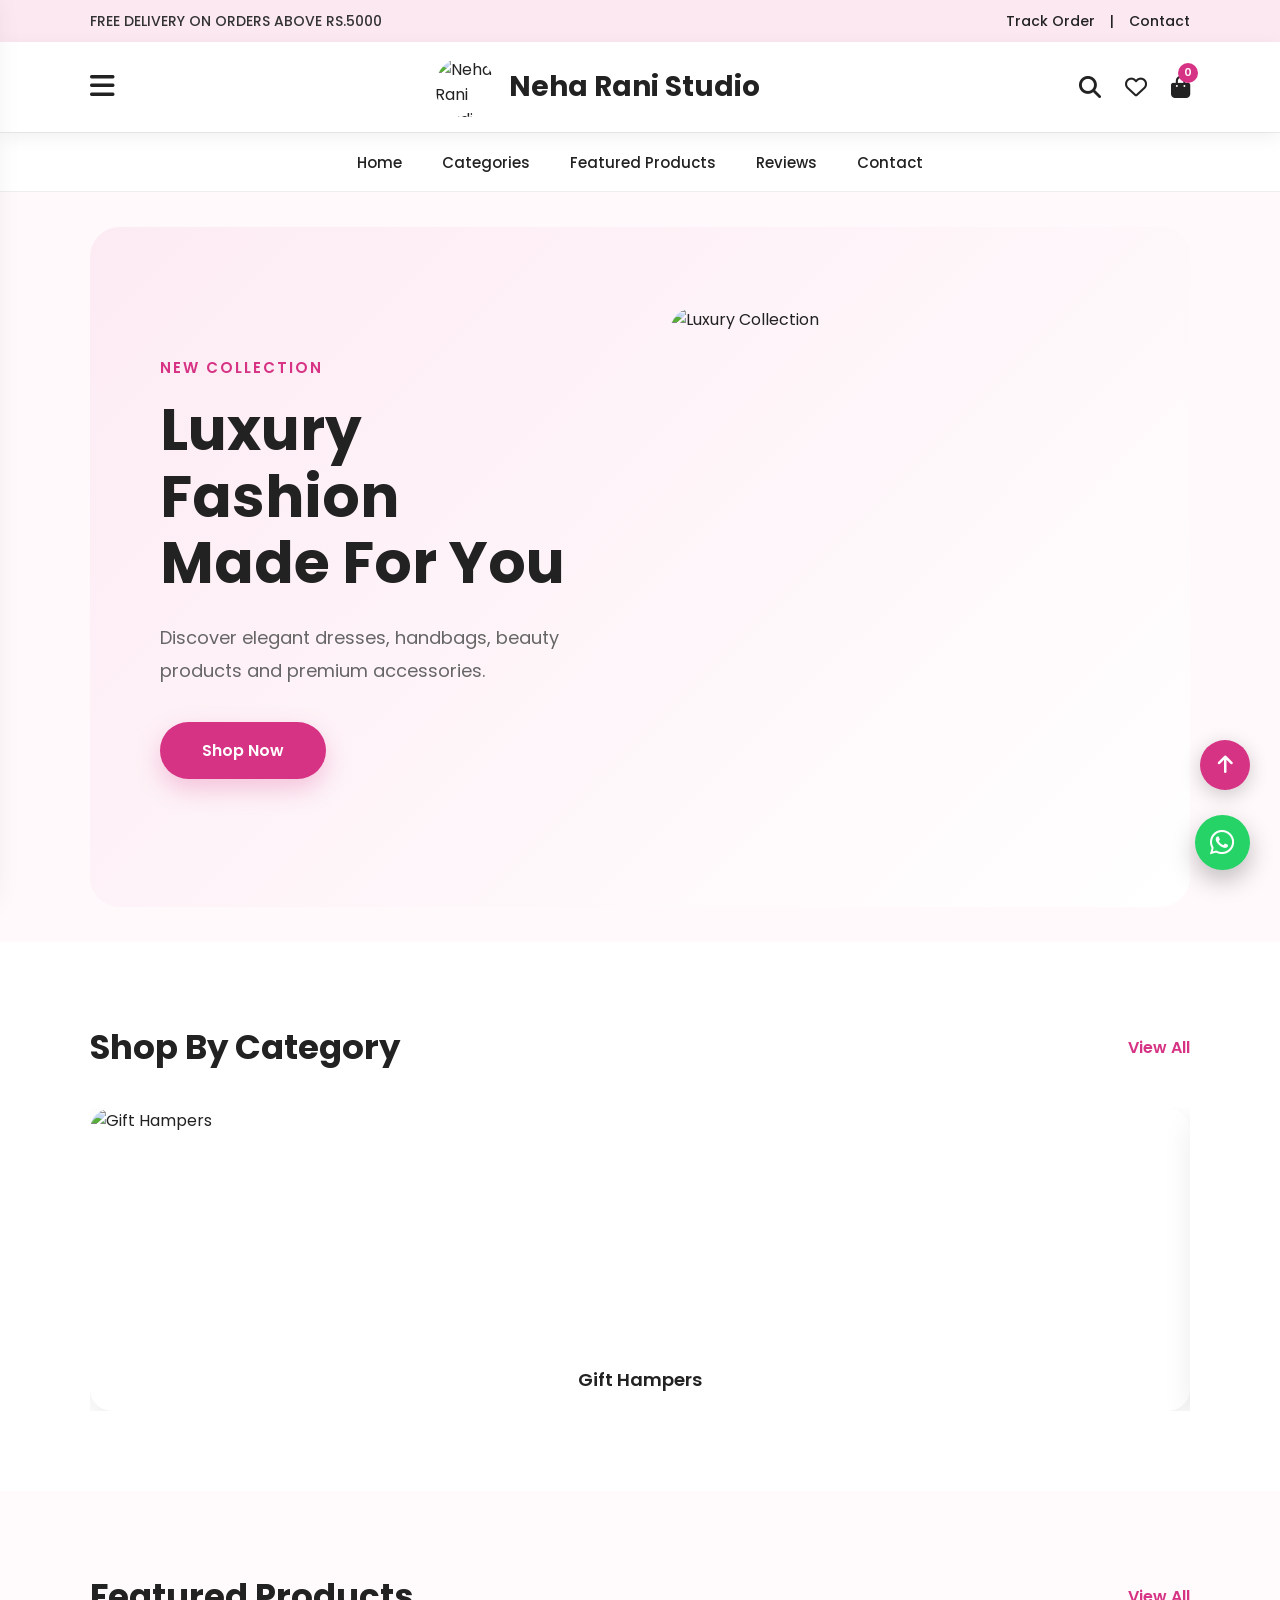
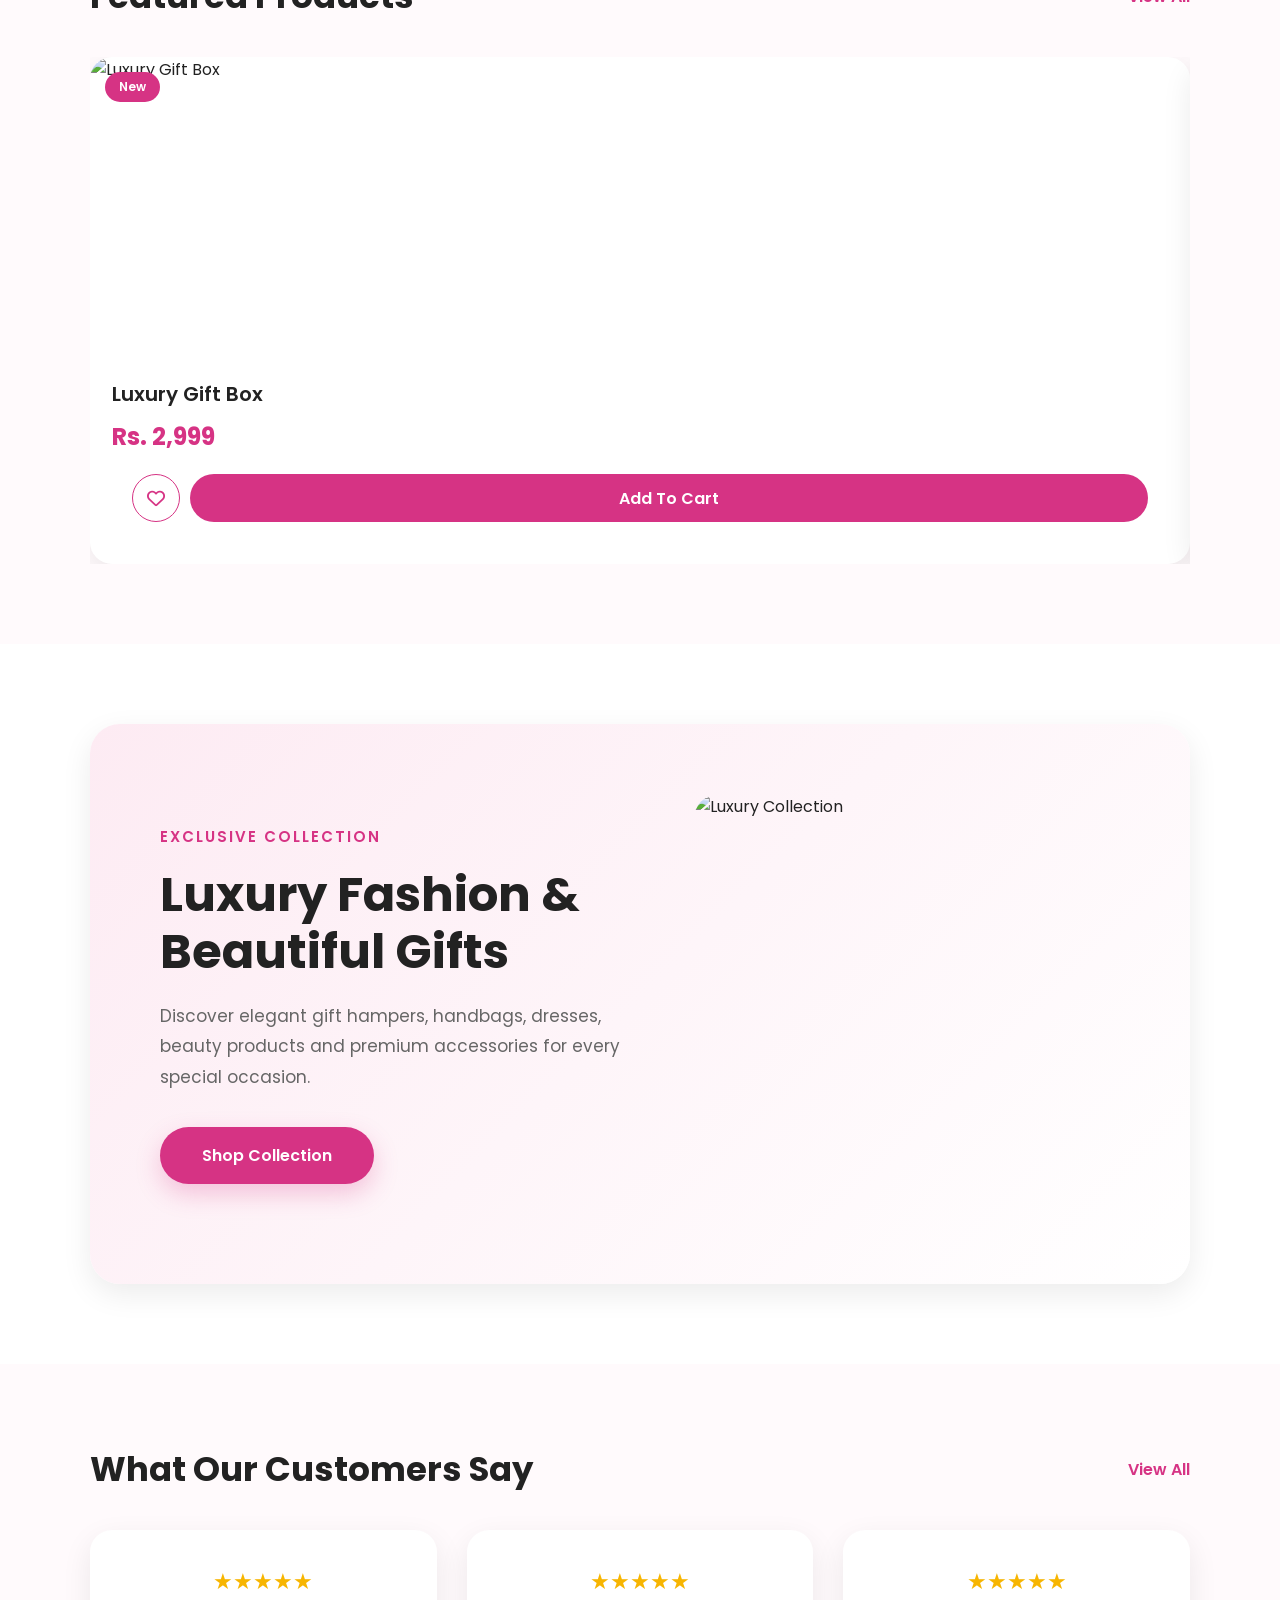
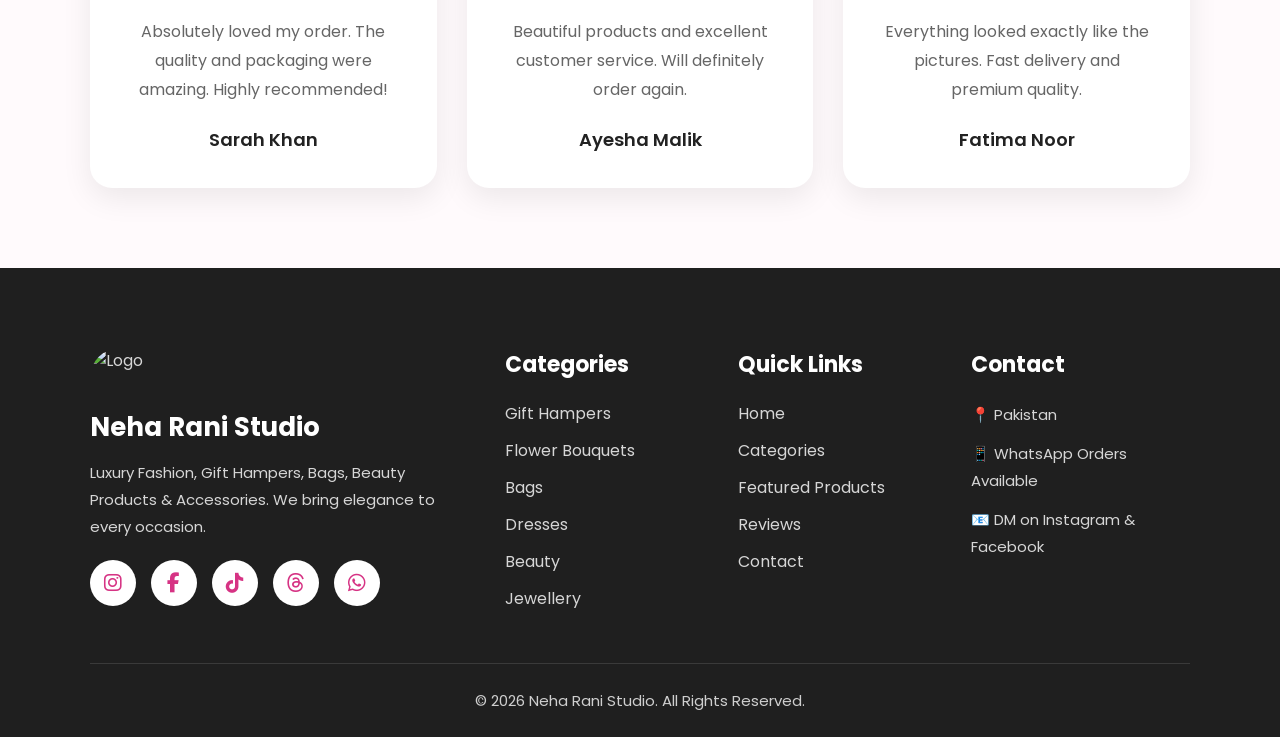
==== index.html @ 12503106 "Update index.html" ====
<!DOCTYPE html>
<html lang="en">

<head>

<meta charset="UTF-8">
<meta name="viewport" content="width=device-width, initial-scale=1.0">

<title>Neha Rani Studio</title>

<link rel="stylesheet" href="style.css">

<link rel="preconnect" href="https://fonts.googleapis.com">

<link href="https://fonts.googleapis.com/css2?family=Poppins:wght@300;400;500;600;700;800&display=swap" rel="stylesheet">

<link rel="stylesheet" href="https://cdnjs.cloudflare.com/ajax/libs/font-awesome/6.7.2/css/all.min.css">

<link rel="stylesheet" href="https://cdn.jsdelivr.net/npm/swiper@11/swiper-bundle.min.css">

</head>

<body>

<!-- ==========================
TOP BAR
========================== -->

<div class="top-bar">

<div class="top-left">
FREE DELIVERY ON ORDERS ABOVE RS.5000
</div>

<div class="top-right">

<a href="#">Track Order</a>

<span>|</span>

<a href="#">Contact</a>

</div>

</div>



<!-- ==========================
HEADER
========================== -->

<header class="header">

<div class="header-left">

<div class="menu-icon">

<i class="fa-solid fa-bars"></i>

</div>

</div>



<div class="header-center">

<a href="#" class="logo">

<img src="images/logo/logo.png" alt="Neha Rani Studio Logo">

<h2>Neha Rani Studio</h2>

</a>

</div>



<div class="header-right">

<div class="search-btn">

<i class="fa-solid fa-magnifying-glass"></i>

</div>

<div class="wishlist-btn">

<i class="fa-regular fa-heart"></i>

</div>

<div class="cart-btn">

<i class="fa-solid fa-bag-shopping"></i>

<span class="cart-count">0</span>

</div>

</div>

</header>
<!-- ==========================
MAIN NAVIGATION
========================== -->

<nav class="main-nav">

<a href="#">Home</a>

<a href="#categories">Categories</a>

<a href="#featured">Featured Products</a>

<a href="#reviews">Reviews</a>

<a href="#contact">Contact</a>

</nav>



<!-- ==========================
MENU OVERLAY
========================== -->

<div class="menu-overlay"></div>



<!-- ==========================
SIDEBAR
========================== -->

<nav class="sidebar">

<h3>Shop Categories</h3>

<a href="#gift">Gift Hampers</a>

<a href="#flowers">Flower Bouquets</a>

<a href="#ribbon">Ribbon Bouquets</a>

<a href="#dresses">Dresses</a>

<a href="#abayas">Abayas</a>

<a href="#bags">Bags</a>

<a href="#shoes">Shoes</a>

<a href="#jewellery">Jewellery</a>

<a href="#beauty">Beauty</a>

<a href="#makeup">Makeup</a>

<a href="#nails">Nails</a>

<a href="#perfumes">Perfumes</a>

<a href="#accessories">Accessories</a>

<a href="#custom">Customized Gifts</a>

</nav>
<!-- ==========================
HERO SLIDER
========================== -->

<section class="hero-slider">

<div class="swiper heroSwiper">

<div class="swiper-wrapper">


<!-- Slide 1 -->

<div class="swiper-slide">

<div class="hero-content">

<div class="hero-text">

<span class="hero-subtitle">NEW COLLECTION</span>

<h1>Luxury Fashion<br>Made For You</h1>

<p>
Discover elegant dresses, handbags, beauty products and premium accessories.
</p>

<a href="#featured" class="hero-btn">
Shop Now
</a>

</div>

<div class="hero-image">

<img src="images/banner/banner1.png" alt="Luxury Collection">

</div>

</div>

</div>



<!-- Slide 2 -->

<div class="swiper-slide">

<div class="hero-content">

<div class="hero-text">

<span class="hero-subtitle">TRENDING NOW</span>

<h1>Premium Bags<br>& Accessories</h1>

<p>
Upgrade your style with our latest handbags and fashion accessories.
</p>

<a href="#featured" class="hero-btn">
Explore Collection
</a>

</div>

<div class="hero-image">

<img src="images/banner/banner2.png" alt="Premium Bags">

</div>

</div>

</div>



<!-- Slide 3 -->

<div class="swiper-slide">

<div class="hero-content">

<div class="hero-text">

<span class="hero-subtitle">BEST SELLERS</span>

<h1>Beauty &<br>Gift Collection</h1>

<p>
Premium beauty products, perfumes and customized gifts for every occasion.
</p>

<a href="#featured" class="hero-btn">
View Products
</a>

</div>

<div class="hero-image">

<img src="images/banner/banner3.png" alt="Beauty Collection">

</div>

</div>

</div>


</div>


<div class="swiper-pagination"></div>

</div>

</section>
<!-- ==========================
SHOP BY CATEGORY
========================== -->

<section class="category-section" id="categories">

<div class="section-heading">

<h2>Shop By Category</h2>

<a href="#">View All</a>

</div>



<div class="swiper categorySwiper">

<div class="swiper-wrapper">


<div class="swiper-slide">

<div class="category-card" id="gift">

<img src="images/categories/gifts.jpg" alt="Gift Hampers">

<h3>Gift Hampers</h3>

</div>

</div>



<div class="swiper-slide">

<div class="category-card" id="flowers">

<img src="images/categories/flowers.jpg" alt="Flower Bouquets">

<h3>Flower Bouquets</h3>

</div>

</div>



<div class="swiper-slide">

<div class="category-card" id="ribbon">

<img src="images/categories/ribbon.jpg" alt="Ribbon Bouquets">

<h3>Ribbon Bouquets</h3>

</div>

</div>



<div class="swiper-slide">

<div class="category-card" id="dresses">

<img src="images/categories/dresses.jpg" alt="Dresses">

<h3>Dresses</h3>

</div>

</div>



<div class="swiper-slide">

<div class="category-card" id="abayas">

<img src="images/categories/abayas.jpg" alt="Abayas">

<h3>Abayas</h3>

</div>

</div>



<div class="swiper-slide">

<div class="category-card" id="bags">

<img src="images/categories/bags.jpg" alt="Bags">

<h3>Bags</h3>

</div>

</div>



<div class="swiper-slide">

<div class="category-card" id="shoes">

<img src="images/categories/shoes.jpg" alt="Shoes">

<h3>Shoes</h3>

</div>

</div>



<div class="swiper-slide">

<div class="category-card" id="jewellery">

<img src="images/categories/jewellery.jpg" alt="Jewellery">

<h3>Jewellery</h3>

</div>

</div>



<div class="swiper-slide">

<div class="category-card" id="beauty">

<img src="images/categories/beauty.jpg" alt="Beauty">

<h3>Beauty</h3>

</div>

</div>



<div class="swiper-slide">

<div class="category-card" id="makeup">

<img src="images/categories/makeup.jpg" alt="Makeup">

<h3>Makeup</h3>

</div>

</div>



<div class="swiper-slide">

<div class="category-card" id="nails">

<img src="images/categories/nails.jpg" alt="Nails">

<h3>Nails</h3>

</div>

</div>



<div class="swiper-slide">

<div class="category-card" id="perfumes">

<img src="images/categories/perfumes.jpg" alt="Perfumes">

<h3>Perfumes</h3>

</div>

</div>



<div class="swiper-slide">

<div class="category-card" id="accessories">

<img src="images/categories/accessories.jpg" alt="Accessories">

<h3>Accessories</h3>

</div>

</div>



<div class="swiper-slide">

<div class="category-card" id="custom">

<img src="images/categories/custom.jpg" alt="Customized Gifts">

<h3>Customized Gifts</h3>

</div>

</div>


</div>

</div>

</section>
<!-- ==========================
FEATURED PRODUCTS
========================== -->

<section class="featured-products" id="featured">

<div class="section-heading">

<h2>Featured Products</h2>

<a href="#">View All</a>

</div>


<div class="swiper productSwiper">

<div class="swiper-wrapper">


<!-- PRODUCT 1 -->

<div class="swiper-slide">

<div class="product-card">

<div class="product-image">

<span class="product-tag">New</span>

<img src="images/products/product1.jpg" alt="Luxury Gift Box">

</div>


<div class="product-info">

<h3>Luxury Gift Box</h3>

<p class="product-price">Rs. 2,999</p>


<div class="product-actions">

<button class="wishlist-add">
<i class="fa-regular fa-heart"></i>
</button>


<button class="product-btn add-cart">
Add To Cart
</button>

</div>


</div>

</div>

</div>



<!-- PRODUCT 2 -->


<div class="swiper-slide">

<div class="product-card">


<div class="product-image">

<span class="product-tag">Sale</span>

<img src="images/products/product2.jpg" alt="Elegant Hand Bag">

</div>



<div class="product-info">

<h3>Elegant Hand Bag</h3>

<p class="product-price">Rs. 3,999</p>


<div class="product-actions">

<button class="wishlist-add">
<i class="fa-regular fa-heart"></i>
</button>


<button class="product-btn add-cart">
Add To Cart
</button>

</div>


</div>


</div>

</div>


<!-- PRODUCT 3 -->


<div class="swiper-slide">

<div class="product-card">


<div class="product-image">

<img src="images/products/product3.jpg" alt="Beautiful Dress">

</div>



<div class="product-info">

<h3>Beautiful Dress</h3>

<p class="product-price">Rs. 4,999</p>



<div class="product-actions">

<button class="wishlist-add">

<i class="fa-regular fa-heart"></i>

</button>



<button class="product-btn add-cart">

Add To Cart

</button>


</div>


</div>


</div>

</div>


<!-- PRODUCT 4 -->


<div class="swiper-slide">

<div class="product-card">


<div class="product-image">

<span class="product-tag">Popular</span>

<img src="images/products/product4.jpg" alt="Premium Perfume">

</div>



<div class="product-info">

<h3>Premium Perfume</h3>

<p class="product-price">Rs. 2,499</p>



<div class="product-actions">

<button class="wishlist-add">

<i class="fa-regular fa-heart"></i>

</button>



<button class="product-btn add-cart">

Add To Cart

</button>


</div>


</div>


</div>

</div>


<!-- PRODUCT 5 -->


<div class="swiper-slide">

<div class="product-card">


<div class="product-image">

<span class="product-tag">New</span>

<img src="images/products/product5.jpg" alt="Luxury Watch">

</div>



<div class="product-info">

<h3>Luxury Watch</h3>

<p class="product-price">Rs. 5,499</p>



<div class="product-actions">

<button class="wishlist-add">

<i class="fa-regular fa-heart"></i>

</button>



<button class="product-btn add-cart">

Add To Cart

</button>


</div>


</div>


</div>

</div>





<!-- PRODUCT 6 -->


<div class="swiper-slide">

<div class="product-card">


<div class="product-image">

<img src="images/products/product6.jpg" alt="Ladies Shoes">

</div>



<div class="product-info">

<h3>Ladies Shoes</h3>

<p class="product-price">Rs. 3,499</p>



<div class="product-actions">

<button class="wishlist-add">

<i class="fa-regular fa-heart"></i>

</button>



<button class="product-btn add-cart">

Add To Cart

</button>


</div>


</div>


</div>

</div>



</div> <!-- swiper-wrapper -->


</div> <!-- productSwiper -->


</section>
<!-- ==========================
LUXURY OFFER BANNER
========================== -->

<section class="offer-banner">

<div class="offer-content">

<div class="offer-text">

<span class="offer-subtitle">
Exclusive Collection
</span>

<h2>
Luxury Fashion & Beautiful Gifts
</h2>

<p>
Discover elegant gift hampers, handbags, dresses, beauty products and premium accessories for every special occasion.
</p>

<a href="#featured" class="hero-btn">
Shop Collection
</a>

</div>

<div class="offer-image">

<img src="images/banner/offer.png" alt="Luxury Collection">

</div>

</div>

</section>




<!-- ==========================
CUSTOMER REVIEWS
========================== -->

<section class="reviews" id="reviews">

<div class="section-heading">

<h2>What Our Customers Say</h2>

<a href="#">View All</a>

</div>



<div class="review-grid">



<div class="review-card">

<div class="stars">

★★★★★

</div>

<p>

Absolutely loved my order. The quality and packaging were amazing. Highly recommended!

</p>

<h4>Sarah Khan</h4>

</div>





<div class="review-card">

<div class="stars">

★★★★★

</div>

<p>

Beautiful products and excellent customer service. Will definitely order again.

</p>

<h4>Ayesha Malik</h4>

</div>





<div class="review-card">

<div class="stars">

★★★★★

</div>

<p>

Everything looked exactly like the pictures. Fast delivery and premium quality.

</p>

<h4>Fatima Noor</h4>

</div>



</div>

</section>
<!-- ==========================
FOOTER
========================== -->

<footer class="footer" id="contact">

<div class="footer-container">


<!-- Brand -->

<div class="footer-box">

<a href="#" class="footer-logo">

<img src="images/logo/logo.png" alt="Logo">

<h2>Neha Rani Studio</h2>

</a>

<p>
Luxury Fashion, Gift Hampers, Bags, Beauty Products & Accessories. We bring elegance to every occasion.
</p>

<div class="social-icons">

<a href="https://instagram.com/neharani.studio" target="_blank">
<i class="fa-brands fa-instagram"></i>
</a>

<a href="https://www.facebook.com/share/1ENFDg64BN/" target="_blank">
<i class="fa-brands fa-facebook-f"></i>
</a>

<a href="https://www.tiktok.com/@neharani.studio?_r=1&_t=ZN-984fa8xg8Gs" target="_blank">
<i class="fa-brands fa-tiktok"></i>
</a>

<a href="https://www.threads.com/@neharani.studio" target="_blank">
<i class="fa-brands fa-threads"></i>
</a>

<a href="https://wa.me/923045255325" target="_blank">
<i class="fa-brands fa-whatsapp"></i>
</a>

</div>

</div>



<!-- Categories -->

<div class="footer-box">

<h3>Categories</h3>

<a href="#gift">Gift Hampers</a>
<a href="#flowers">Flower Bouquets</a>
<a href="#bags">Bags</a>
<a href="#dresses">Dresses</a>
<a href="#beauty">Beauty</a>
<a href="#jewellery">Jewellery</a>

</div>



<!-- Quick Links -->

<div class="footer-box">

<h3>Quick Links</h3>

<a href="#">Home</a>
<a href="#categories">Categories</a>
<a href="#featured">Featured Products</a>
<a href="#reviews">Reviews</a>
<a href="#contact">Contact</a>

</div>



<!-- Contact -->

<div class="footer-box">

<h3>Contact</h3>

<p>📍 Pakistan</p>

<p>📱 WhatsApp Orders Available</p>

<p>📧 DM on Instagram & Facebook</p>

</div>

</div>



<div class="footer-bottom">

<p>

© 2026 Neha Rani Studio. All Rights Reserved.

</p>

</div>

</footer>



<!-- ==========================
WHATSAPP FLOATING BUTTON
========================== -->

<a href="https://wa.me/923045255325"
class="whatsapp-btn"
target="_blank">

<i class="fa-brands fa-whatsapp"></i>

</a>
  
<!-- SEARCH POPUP -->

<div class="search-popup">

<div class="search-box">

<button class="close-search">

<i class="fa-solid fa-xmark"></i>

</button>

<h2>Search Products</h2>

<input type="text" id="searchInput" placeholder="Search products...">

<button class="search-submit" id="searchButton">

<i class="fa-solid fa-magnifying-glass"></i>

Search

</button>

</div>

</div>


<!-- ==========================
BACK TO TOP BUTTON
========================== -->
<!-- ==========================
WISHLIST PANEL
========================== -->

<div class="wishlist-panel">

<button class="close-wishlist">
<i class="fa-solid fa-xmark"></i>
</button>

<h2>Your Wishlist</h2>

<div class="wishlist-items"></div>

</div>



<!-- ==========================
CART PANEL
========================== -->

<div class="cart-panel">

<button class="close-cart">
<i class="fa-solid fa-xmark"></i>
</button>

<h2>Your Cart</h2>

<div class="cart-items"></div>

<a href="#" class="checkout-btn">
Checkout
</a>

</div>



<!-- ==========================
ORDER POPUP
========================== -->

<div class="order-popup">

<div class="order-box">

<button class="close-order">
<i class="fa-solid fa-xmark"></i>
</button>

<h2>Track Your Order</h2>

<input type="text" placeholder="Enter Order ID">
<button class="track-btn">
Track Order
</button>

</div>

</div>
  
<button id="topBtn">

<i class="fa-solid fa-arrow-up"></i>

</button>
<!-- ==========================
SWIPER JS
========================== -->


<!-- ==========================
MAIN SCRIPT
========================== -->
  

<!-- YAHAN SEARCH POPUP WALA HTML PASTE KARO -->

<script src="https://cdn.jsdelivr.net/npm/swiper@11/swiper-bundle.min.js"></script>

<script src="script.js"></script>

</body>

</html>
---- style.css ----
/* ==========================================
   NEHA RANI STUDIO
   Premium Luxury Ecommerce CSS
========================================== */

/* ========= RESET ========= */

*{
    margin:0;
    padding:0;
    box-sizing:border-box;
}

html{
    scroll-behavior:smooth;
}

body{
    font-family:'Poppins',sans-serif;
    background:#ffffff;
    color:#222;
    overflow-x:hidden;
}

a{
    text-decoration:none;
    color:inherit;
}

img{
    width:100%;
    display:block;
}

button{
    border:none;
    outline:none;
    cursor:pointer;
    font-family:'Poppins',sans-serif;
}

ul{
    list-style:none;
}



/* ========= COLORS ========= */

:root{

--primary:#d63384;
--primary-light:#fde8f1;
--secondary:#222222;
--text:#555555;
--border:#eeeeee;
--white:#ffffff;
--shadow:0 10px 30px rgba(0,0,0,.08);

}



/* ========= TOP BAR ========= */

.top-bar{

height:42px;
padding:0 7%;

display:flex;
align-items:center;
justify-content:space-between;

background:#fce8f1;

font-size:14px;
font-weight:500;

}

.top-left{

color:#333;

}

.top-right{

display:flex;
align-items:center;
gap:15px;

}

.top-right a{

transition:.3s;

}

.top-right a:hover{

color:var(--primary);

}



/* ========= HEADER ========= */

.header{

height:90px;

padding:0 7%;

display:flex;
align-items:center;
justify-content:space-between;

background:#fff;

position:sticky;
top:0;

z-index:999;

box-shadow:0 5px 18px rgba(0,0,0,.06);

}

.header-left{

display:flex;
align-items:center;

}

.menu-icon{

font-size:28px;
cursor:pointer;
transition:.3s;

}

.menu-icon:hover{

color:var(--primary);

}



/* ========= LOGO ========= */

.logo{

display:flex;
align-items:center;
gap:14px;

}

.logo img{

width:60px;
height:60px;
border-radius:50%;

}

.logo h2{

font-size:28px;
font-weight:700;
color:#222;

}



/* ========= HEADER RIGHT ========= */

.header-right{

display:flex;
align-items:center;
gap:24px;

}

.header-right div{

font-size:22px;
cursor:pointer;
position:relative;
transition:.3s;

}

.header-right div:hover{

color:var(--primary);

}

.cart-count{

position:absolute;

top:-8px;
right:-8px;

width:20px;
height:20px;

border-radius:50%;

background:var(--primary);
color:#fff;

display:flex;
align-items:center;
justify-content:center;

font-size:11px;
font-weight:600;

}
/* ==========================================
   MAIN NAVIGATION
========================================== */

.main-nav{

height:60px;

display:flex;
align-items:center;
justify-content:center;
gap:40px;

background:#fff;

border-top:1px solid var(--border);
border-bottom:1px solid var(--border);

}

.main-nav a{

font-size:15px;
font-weight:500;
position:relative;
transition:.3s;

}

.main-nav a:hover{

color:var(--primary);

}

.main-nav a::after{

content:"";

position:absolute;
left:0;
bottom:-8px;

width:0;
height:2px;

background:var(--primary);

transition:.35s;

}

.main-nav a:hover::after{

width:100%;

}



/* ==========================================
   SIDEBAR
========================================== */

.sidebar{

position:fixed;

top:0;
left:-320px;

width:300px;
height:100vh;

background:#fff;

padding:30px 25px;

overflow-y:auto;

transition:.4s;

z-index:1001;

box-shadow:8px 0 30px rgba(0,0,0,.12);

}

.sidebar.active{

left:0;

}

.sidebar h3{

font-size:24px;
margin-bottom:25px;
color:#222;

}

.sidebar a{

display:block;

padding:15px 0;

border-bottom:1px solid #f1f1f1;

font-size:16px;
font-weight:500;

transition:.3s;

}

.sidebar a:hover{

padding-left:12px;
color:var(--primary);

}



/* ==========================================
   OVERLAY
========================================== */

.menu-overlay{

position:fixed;

top:0;
left:0;

width:100%;
height:100%;

background:rgba(0,0,0,.45);

opacity:0;
visibility:hidden;

transition:.35s;

z-index:1000;

}

.menu-overlay.active{

opacity:1;
visibility:visible;

}



/* ==========================================
   RESPONSIVE HEADER
========================================== */

@media(max-width:992px){

.header{

padding:0 20px;

}

.main-nav{

gap:20px;
overflow-x:auto;
justify-content:flex-start;
padding:0 20px;

}

.main-nav::-webkit-scrollbar{

display:none;

}

.logo h2{

font-size:22px;

}

}



@media(max-width:576px){

.top-bar{

display:none;

}

.header{

height:75px;

}

.logo img{

width:48px;
height:48px;

}

.logo h2{

font-size:18px;

}

.header-right{

gap:16px;

}

.header-right div{

font-size:20px;

}

.sidebar{

width:280px;

}

}
/* ==========================================
   HERO SLIDER
========================================== */

.hero-slider{

padding:35px 7%;
background:#fff9fc;

}

.heroSwiper{

border-radius:30px;
overflow:hidden;

}

.hero-content{

display:flex;
align-items:center;
justify-content:space-between;

gap:60px;

padding:80px 70px;

background:linear-gradient(135deg,#fdebf3,#ffffff);

}

.hero-text{

width:48%;

}

.hero-subtitle{

display:inline-block;

font-size:15px;
font-weight:600;
letter-spacing:2px;
text-transform:uppercase;

color:var(--primary);

margin-bottom:18px;

}

.hero-text h1{

font-size:58px;
font-weight:700;
line-height:1.15;

color:#222;

margin-bottom:25px;

}

.hero-text p{

font-size:18px;
line-height:1.8;

color:#666;

margin-bottom:35px;

max-width:520px;

}



/* ==========================================
   HERO BUTTON
========================================== */

.hero-btn{

display:inline-flex;
align-items:center;
justify-content:center;

padding:16px 42px;

background:var(--primary);

color:#fff;

font-size:16px;
font-weight:600;

border-radius:50px;

transition:.35s;

box-shadow:0 10px 25px rgba(214,51,132,.25);

}

.hero-btn:hover{

background:#222;

transform:translateY(-3px);

}



/* ==========================================
   HERO IMAGE
========================================== */

.hero-image{

width:48%;
display:flex;
justify-content:center;

}

.hero-image img{

width:100%;
max-width:600px;

height:520px;

object-fit:cover;

border-radius:25px;

}



/* ==========================================
   SWIPER PAGINATION
========================================== */

.heroSwiper .swiper-pagination{

bottom:20px !important;

}

.heroSwiper .swiper-pagination-bullet{

width:12px;
height:12px;

background:var(--primary);

opacity:.35;

}

.heroSwiper .swiper-pagination-bullet-active{

opacity:1;
transform:scale(1.15);

}



/* ==========================================
   HERO RESPONSIVE
========================================== */

@media(max-width:991px){

.hero-content{

flex-direction:column;
text-align:center;

padding:60px 35px;

}

.hero-text,
.hero-image{

width:100%;

}

.hero-text h1{

font-size:42px;

}

.hero-text p{

margin:auto;
margin-bottom:30px;

}

.hero-image img{

height:380px;

}

}



@media(max-width:576px){

.hero-slider{

padding:20px;

}

.hero-content{

padding:40px 20px;

}

.hero-text h1{

font-size:32px;

}

.hero-text p{

font-size:15px;

}

.hero-btn{

padding:14px 30px;

}

.hero-image img{

height:260px;

}

}
/* ==========================================
   SHOP BY CATEGORY
========================================== */

.category-section{

padding:80px 7%;

background:#ffffff;

}



/* Section Heading */

.section-heading{

display:flex;
align-items:center;
justify-content:space-between;

margin-bottom:35px;

}

.section-heading h2{

font-size:34px;
font-weight:700;
color:#222;

}

.section-heading a{

font-size:16px;
font-weight:600;

color:var(--primary);

transition:.3s;

}

.section-heading a:hover{

color:#222;

}



/* Category Slider */

.categorySwiper{

padding-bottom:20px;

}



/* Category Card */

.category-card{

background:#fff;

border-radius:22px;

overflow:hidden;

box-shadow:var(--shadow);

transition:.35s;

cursor:pointer;

}

.category-card:hover{

transform:translateY(-8px);

box-shadow:0 18px 40px rgba(0,0,0,.12);

}

.category-card img{

width:100%;

height:240px;

object-fit:cover;

transition:.4s;

}

.category-card:hover img{

transform:scale(1.05);

}

.category-card h3{

padding:18px;

font-size:18px;

font-weight:600;

text-align:center;

color:#222;

}



/* Swiper spacing */

.categorySwiper .swiper-slide{

height:auto;

}



/* ==========================================
   RESPONSIVE
========================================== */

@media(max-width:992px){

.category-section{

padding:60px 20px;

}

.section-heading h2{

font-size:28px;

}

.category-card img{

height:200px;

}

}



@media(max-width:576px){

.section-heading{

flex-direction:column;

align-items:flex-start;

gap:10px;

}

.category-card img{

height:170px;

}

.category-card h3{

font-size:16px;

padding:14px;

}

}
/* ==========================================
   FEATURED PRODUCTS
========================================== */

.featured-products{

padding:80px 7%;

background:#fffafc;

}

.productSwiper{

padding-bottom:25px;

}

.productSwiper .swiper-slide{

height:auto;

}



/* Product Card */

.product-card{

background:#fff;

border-radius:22px;

overflow:hidden;

box-shadow:var(--shadow);

transition:.35s;

position:relative;

}

.product-card:hover{

transform:translateY(-8px);

box-shadow:0 18px 40px rgba(0,0,0,.12);

}



/* Product Image */

.product-image{

position:relative;

overflow:hidden;

}

.product-image img{

width:100%;

height:300px;

object-fit:cover;

transition:.45s;

}

.product-card:hover .product-image img{

transform:scale(1.08);

}



/* Product Tag */

.product-tag{

position:absolute;

top:15px;

left:15px;

background:var(--primary);

color:#fff;

padding:6px 14px;

font-size:12px;

font-weight:600;

border-radius:20px;

z-index:2;

}



/* Product Info */

.product-info{

padding:22px;

}

.product-info h3{

font-size:20px;

font-weight:600;

color:#222;

margin-bottom:10px;

}

.product-price{

font-size:24px;

font-weight:700;

color:var(--primary);

margin-bottom:20px;

}



/* Button */

.product-btn{

width:100%;

height:48px;

border:none;

border-radius:40px;

background:var(--primary);

color:#fff;

font-size:16px;

font-weight:600;

cursor:pointer;

transition:.35s;

}

.product-btn:hover{

background:#222;

transform:translateY(-2px);

}



/* ==========================================
   RESPONSIVE
========================================== */

@media(max-width:992px){

.featured-products{

padding:60px 20px;

}

.product-image img{

height:250px;

}

.product-info h3{

font-size:18px;

}

.product-price{

font-size:21px;

}

}



@media(max-width:576px){

.product-image img{

height:220px;

}

.product-info{

padding:18px;

}

.product-btn{

height:45px;

font-size:15px;

}

}
/* ==========================================
   LUXURY OFFER BANNER
========================================== */

.offer-banner{

padding:80px 7%;

background:#fff;

}

.offer-content{

display:flex;
align-items:center;
justify-content:space-between;

gap:60px;

background:linear-gradient(135deg,#fdebf3,#ffffff);

padding:70px;

border-radius:30px;

overflow:hidden;

box-shadow:var(--shadow);

}

.offer-text{

width:50%;

}

.offer-subtitle{

display:inline-block;

font-size:15px;

font-weight:600;

text-transform:uppercase;

letter-spacing:2px;

color:var(--primary);

margin-bottom:18px;

}

.offer-text h2{

font-size:48px;

line-height:1.2;

margin-bottom:20px;

color:#222;

}

.offer-text p{

font-size:17px;

line-height:1.8;

color:#666;

margin-bottom:35px;

}

.offer-image{

width:45%;

}

.offer-image img{

width:100%;

max-width:520px;

height:420px;

object-fit:cover;

border-radius:25px;

}



/* ==========================================
   CUSTOMER REVIEWS
========================================== */

.reviews{

padding:80px 7%;

background:#fffafc;

}

.review-grid{

display:grid;

grid-template-columns:repeat(3,1fr);

gap:30px;

}

.review-card{

background:#fff;

padding:35px;

border-radius:22px;

box-shadow:var(--shadow);

transition:.35s;

text-align:center;

}

.review-card:hover{

transform:translateY(-8px);

}

.stars{

font-size:22px;

color:#f7b500;

margin-bottom:20px;

}

.review-card p{

font-size:16px;

line-height:1.8;

color:#666;

margin-bottom:22px;

}

.review-card h4{

font-size:18px;

font-weight:600;

color:#222;

}



/* ==========================================
   RESPONSIVE
========================================== */

@media(max-width:992px){

.offer-banner,
.reviews{

padding:60px 20px;

}

.offer-content{

flex-direction:column;

text-align:center;

padding:45px;

}

.offer-text,
.offer-image{

width:100%;

}

.offer-text h2{

font-size:36px;

}

.offer-image img{

height:320px;

margin:auto;

}

.review-grid{

grid-template-columns:1fr;

}

}



@media(max-width:576px){

.offer-content{

padding:30px 20px;

}

.offer-text h2{

font-size:28px;

}

.offer-text p{

font-size:15px;

}

.offer-image img{

height:240px;

}

.review-card{

padding:25px;

}

}
/* ==========================================
   FOOTER
========================================== */

.footer{

background:#1f1f1f;

color:#fff;

padding:80px 7% 25px;

}

.footer-container{

display:grid;

grid-template-columns:2fr 1fr 1fr 1.2fr;

gap:50px;

padding-bottom:40px;

border-bottom:1px solid rgba(255,255,255,.12);

}



/* Footer Logo */

.footer-logo{

display:flex;

align-items:center;

gap:12px;

margin-bottom:20px;

}

.footer-logo img{

width:60px;

height:60px;

border-radius:50%;

}

.footer-logo h2{

font-size:26px;

font-weight:700;

color:#fff;

}



/* Footer Text */

.footer-box p{

font-size:15px;

line-height:1.8;

color:#d6d6d6;

margin-bottom:12px;

}



/* Footer Heading */

.footer-box h3{

font-size:22px;

margin-bottom:20px;

color:#fff;

}



/* Footer Links */

.footer-box a{

display:block;

margin-bottom:12px;

color:#d6d6d6;

transition:.3s;

}

.footer-box a:hover{

color:var(--primary);

padding-left:6px;

}



/* Social Icons */

.social-icons{

display:flex;

gap:15px;

margin-top:20px;

flex-wrap:wrap;

}

.social-icons a{

width:46px;

height:46px;

border-radius:50%;

background:#fff;

display:flex;

justify-content:center;

align-items:center;

font-size:20px;

color:var(--primary);

transition:.35s;

}

.social-icons a:hover{

background:var(--primary);

color:#fff;

transform:translateY(-5px);

}



/* Footer Bottom */

.footer-bottom{

padding-top:25px;

text-align:center;

font-size:15px;

color:#cfcfcf;

}



/* ==========================================
   WHATSAPP BUTTON
========================================== */

.whatsapp-btn{

position:fixed;

right:25px;

bottom:25px;

width:62px;

height:62px;

border-radius:50%;

background:#25D366;

display:flex;

justify-content:center;

align-items:center;

color:#fff;

font-size:30px;

box-shadow:0 10px 25px rgba(0,0,0,.25);

z-index:999;

transition:.35s;

}

.whatsapp-btn:hover{

transform:scale(1.1);

}



/* ==========================================
   BACK TO TOP
========================================== */

#topBtn{

position:fixed;

right:25px;

bottom:100px;

width:50px;

height:50px;

border:none;

border-radius:50%;

background:var(--primary);

color:#fff;

font-size:18px;

cursor:pointer;

display:none;

z-index:999;

transition:.35s;

}

#topBtn:hover{

background:#222;

transform:translateY(-4px);

}



/* ==========================================
   RESPONSIVE
========================================== */

@media(max-width:992px){

.footer{

padding:60px 20px 25px;

}

.footer-container{

grid-template-columns:1fr 1fr;

gap:35px;

}

}



@media(max-width:576px){

.footer-container{

grid-template-columns:1fr;

}

.footer-logo{

justify-content:center;

}

.footer-box{

text-align:center;

}

.social-icons{

justify-content:center;

}

.whatsapp-btn{
    position: fixed;
    bottom: 30px;
    right: 30px;
    z-index: 999;
}

#topBtn{
    position: fixed;
    bottom: 100px;
    right: 30px;
    z-index: 1000;
}

}
/* ==========================================
   FINAL RESPONSIVE & FINISHING
========================================== */

/* Smooth Transitions */

.hero-btn,
.product-btn,
.category-card,
.product-card,
.review-card,
.social-icons a,
.main-nav a,
.sidebar a{

transition:all .35s ease;

}



/* Better Image Rendering */

.hero-image img,
.offer-image img,
.category-card img,
.product-image img{

object-fit:cover;
display:block;

}



/* Swiper */

.swiper{

width:100%;

}

.swiper-slide{

height:auto;

}



/* Remove blue tap on mobile */

*{

-webkit-tap-highlight-color:transparent;

}



/* Selection */

::selection{

background:#d63384;
color:#fff;

}



/* Scrollbar */

::-webkit-scrollbar{

width:8px;

}

::-webkit-scrollbar-track{

background:#f5f5f5;

}

::-webkit-scrollbar-thumb{

background:#d63384;
border-radius:20px;

}

::-webkit-scrollbar-thumb:hover{

background:#b8246d;

}



/* Large Screens */

@media(min-width:1400px){

.hero-content,
.offer-content{

max-width:1400px;
margin:auto;

}

}



/* Tablet */

@media(max-width:992px){

.main-nav{

display:none;

}

.header{

padding:0 20px;

}

.section-heading{

flex-direction:column;
align-items:flex-start;
gap:12px;

}

.hero-content,
.offer-content{

padding:50px 30px;

}

}



/* Mobile */

@media(max-width:768px){

.hero-text h1{

font-size:34px;

}

.hero-image img{

height:260px;

}

.offer-image img{

height:240px;

}

.section-heading h2{

font-size:28px;

}

.logo h2{

font-size:18px;

}

}



/* Small Mobile */

@media(max-width:480px){

.header{

height:75px;

}

.logo img{

width:45px;
height:45px;

}

.header-right{

gap:15px;

}

.hero-slider,
.category-section,
.featured-products,
.offer-banner,
.reviews{

padding:40px 15px;

}

.product-image img{

height:220px;

}

.category-card img{

height:170px;

}

.footer{

padding:50px 15px 20px;

}

.footer-logo h2{

font-size:20px;

}

.footer-box h3{

font-size:18px;

}

}



/* ==========================================
   END
========================================== */
/* ==========================
SEARCH POPUP
========================== */

.search-popup{

position:fixed;

top:0;
left:0;

width:100%;
height:100%;

background:rgba(0,0,0,.65);

display:flex;

justify-content:center;
align-items:center;

opacity:0;
visibility:hidden;

transition:.35s;

z-index:9999;

}

.search-popup.active{

opacity:1;
visibility:visible;

}

.search-box{

width:90%;
max-width:550px;

background:#fff;

padding:40px;

border-radius:25px;

position:relative;

}

.search-box h2{

margin-bottom:20px;

}

.search-box input{

width:100%;
height:55px;

padding:0 20px;

border:1px solid #ddd;

border-radius:30px;

font-size:16px;

margin-bottom:20px;

}

.search-submit{

width:100%;
height:52px;

background:#d63384;

color:#fff;

border:none;

border-radius:30px;

font-size:16px;

cursor:pointer;

}

.close-search{

position:absolute;

top:15px;
right:15px;

background:none;

border:none;

font-size:22px;

cursor:pointer;

}
/* ==========================
WISHLIST PANEL
========================== */

.wishlist-panel,
.cart-panel{

position:fixed;

top:0;

right:-420px;

width:380px;

height:100vh;

background:#fff;

z-index:9999;

padding:35px;

box-shadow:-10px 0 30px rgba(0,0,0,.15);

transition:.4s;

}


.wishlist-panel.active,
.cart-panel.active{

right:0;

}


.wishlist-panel h2,
.cart-panel h2{

font-size:28px;

margin-bottom:25px;

}


.wishlist-panel p,
.cart-panel p{

color:#666;

font-size:16px;

}



/* CLOSE BUTTON */

.close-wishlist,
.close-cart{

position:absolute;

top:20px;

right:20px;

background:none;

border:none;

font-size:22px;

cursor:pointer;

color:#333;

}


.close-wishlist:hover,
.close-cart:hover{

color:#d63384;

}



/* ==========================
CART CHECKOUT BUTTON
========================== */


.checkout-btn{

display:block;

margin-top:30px;

text-align:center;

background:#d63384;

color:#fff;

padding:15px;

border-radius:30px;

font-weight:600;

}



/* ==========================
TRACK ORDER POPUP
========================== */


.order-popup{

position:fixed;

top:0;

left:0;

width:100%;

height:100%;

background:rgba(0,0,0,.6);

display:flex;

justify-content:center;

align-items:center;

opacity:0;

visibility:hidden;

transition:.3s;

z-index:9999;

}


.order-popup.active{

opacity:1;

visibility:visible;

}


.order-box{

background:#fff;

width:90%;

max-width:450px;

padding:40px;

border-radius:25px;

position:relative;

}


.order-box h2{

margin-bottom:25px;

}


.order-box input{

width:100%;

height:55px;

border:1px solid #ddd;

border-radius:30px;

padding:0 20px;

font-size:16px;

margin-bottom:20px;

}


.track-btn{

width:100%;

height:52px;

background:#d63384;

color:#fff;

border:none;

border-radius:30px;

cursor:pointer;

font-size:16px;

}


.close-order{

position:absolute;

right:20px;

top:15px;

background:none;

border:none;

font-size:22px;

cursor:pointer;

}



/* MOBILE */

@media(max-width:576px){

.wishlist-panel,
.cart-panel{

width:100%;

}

}
/* ==========================
PRODUCT ACTIONS
========================== */

.product-actions{

display:flex;

gap:10px;

padding:0 20px 20px;

}


.product-actions .wishlist-add{

width:48px;

height:48px;

border-radius:50%;

border:1px solid #d63384;

background:white;

color:#d63384;

font-size:18px;

cursor:pointer;

transition:.3s;

}


.product-actions .wishlist-add:hover{

background:#d63384;

color:white;

}


.product-actions .add-cart{

flex:1;

height:48px;

border:none;

background:#d63384;

color:white;

border-radius:30px;

font-size:16px;

cursor:pointer;

transition:.3s;

}


.product-actions .add-cart:hover{

background:#222;

}
/* ==========================
BACK TO TOP BUTTON
========================== */

#topBtn{

position:fixed;
right:30px;
bottom:30px;

width:50px;
height:50px;

border:none;
border-radius:50%;

background:#d63384;
color:white;

font-size:20px;

display:flex;
align-items:center;
justify-content:center;

cursor:pointer;

z-index:9999;

box-shadow:0 5px 20px rgba(0,0,0,0.2);

transition:.3s;

}


#topBtn:hover{

background:#222;

transform:translateY(-5px);

}
@media(max-width:576px){

#topBtn{

width:45px;
height:45px;

right:20px;
bottom:20px;

font-size:18px;

}

}
#topBtn{
    position: fixed !important;
    right: 30px !important;
    bottom: 30px !important;

    width: 50px !important;
    height: 50px !important;

    background: #d63384 !important;
    color: white !important;

    border: none !important;
    border-radius: 50% !important;

    display: flex !important;
    align-items: center !important;
    justify-content: center !important;

    font-size: 20px !important;
    cursor: pointer;

    z-index: 99999 !important;
}


#topBtn i{
    display:flex;
    align-items:center;
    justify-content:center;
}
/* FINAL FLOATING BUTTON FIX */

.whatsapp-btn{
    position:fixed;
    right:30px;
    bottom:30px;
    width:55px;
    height:55px;
    border-radius:50%;
    background:#25D366;
    color:white;
    display:flex;
    justify-content:center;
    align-items:center;
    font-size:28px;
    z-index:999;
}


#topBtn{
    position:fixed;
    right:30px;
    bottom:100px;
    width:50px;
    height:50px;
    border-radius:50%;
    background:#d63384;
    color:white;
    display:none;
    justify-content:center;
    align-items:center;
    font-size:20px;
    z-index:1000;
}
/* FINAL BUTTON POSITION FIX */

.whatsapp-btn{
    position:fixed !important;
    right:30px !important;
    bottom:30px !important;
    width:55px !important;
    height:55px !important;
    border-radius:50% !important;
    background:#25D366 !important;
    color:white !important;
    display:flex !important;
    justify-content:center !important;
    align-items:center !important;
    font-size:28px !important;
    z-index:999 !important;
}


#topBtn{
    position:fixed !important;
    right:30px !important;
    bottom:110px !important;
    width:50px !important;
    height:50px !important;
    border-radius:50% !important;
    background:#d63384 !important;
    color:white !important;
    display:flex !important;
    justify-content:center !important;
    align-items:center !important;
    font-size:20px !important;
    z-index:1000 !important;
}
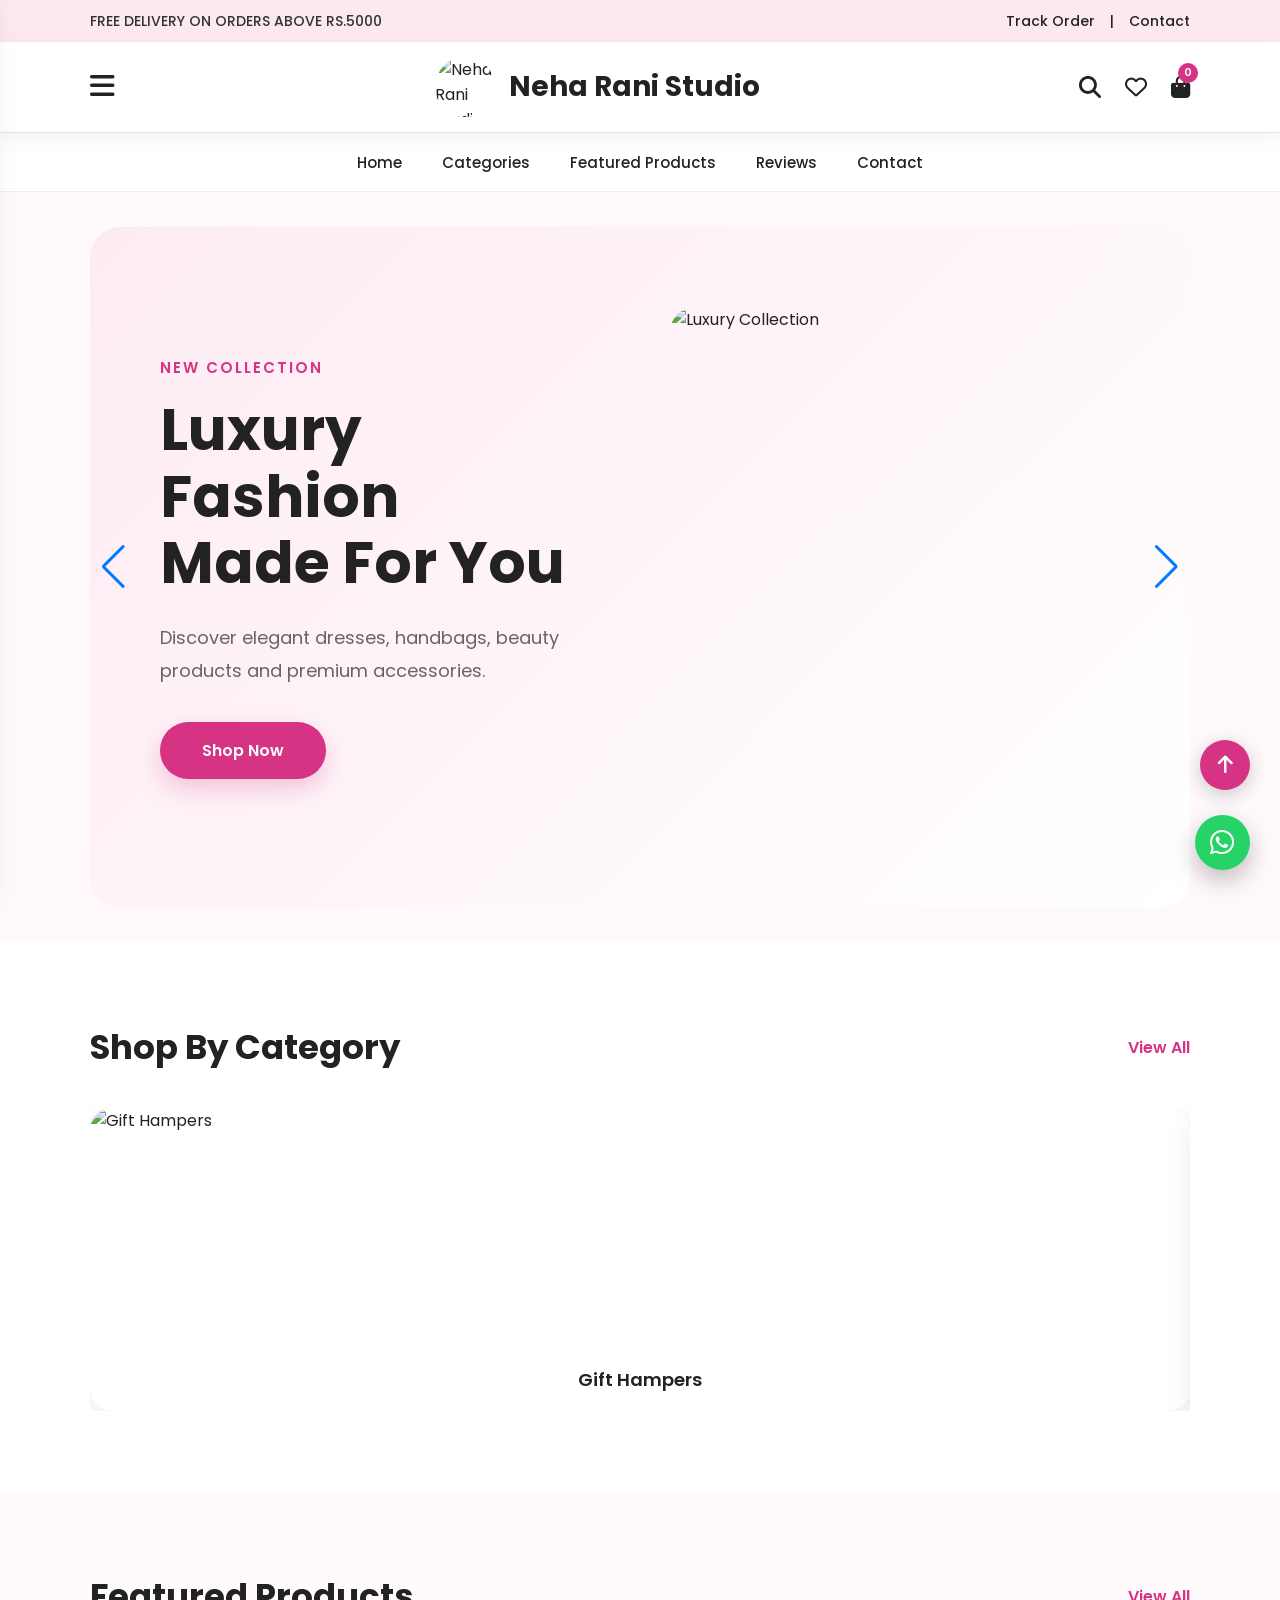
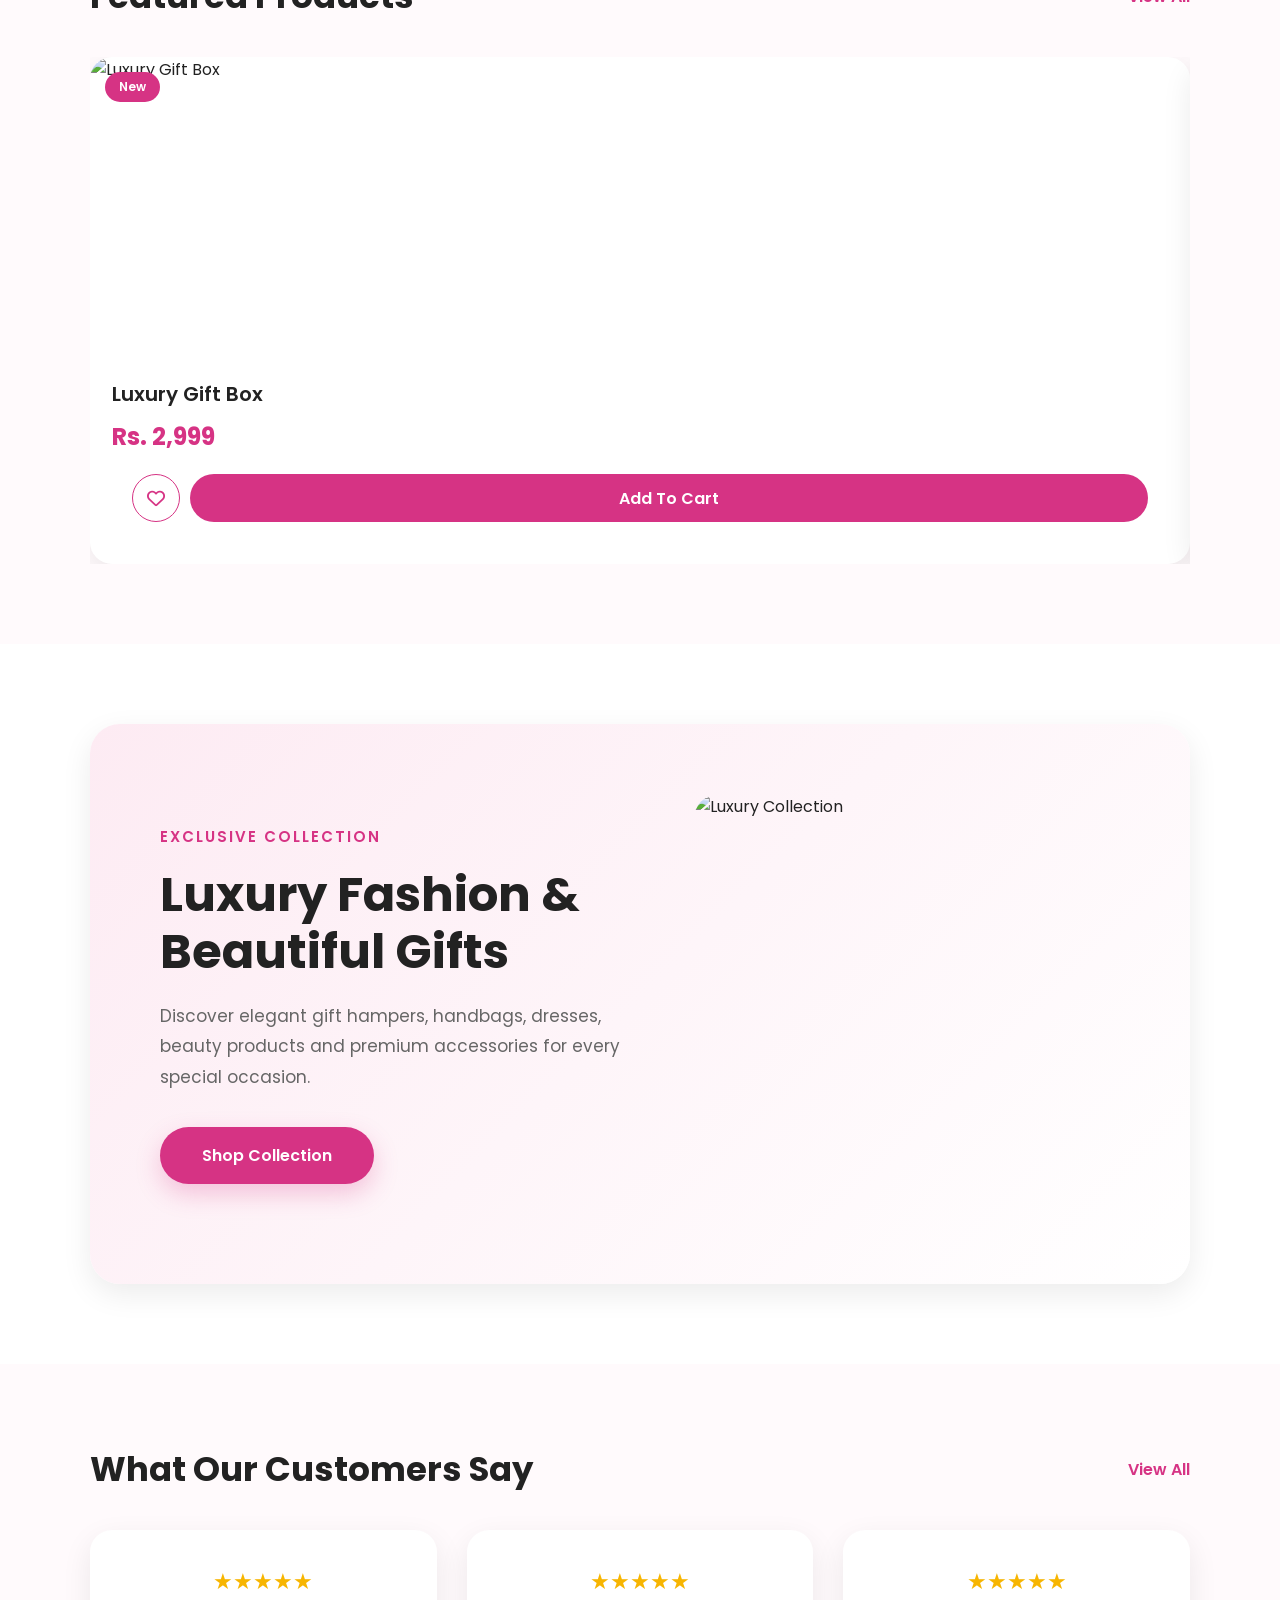
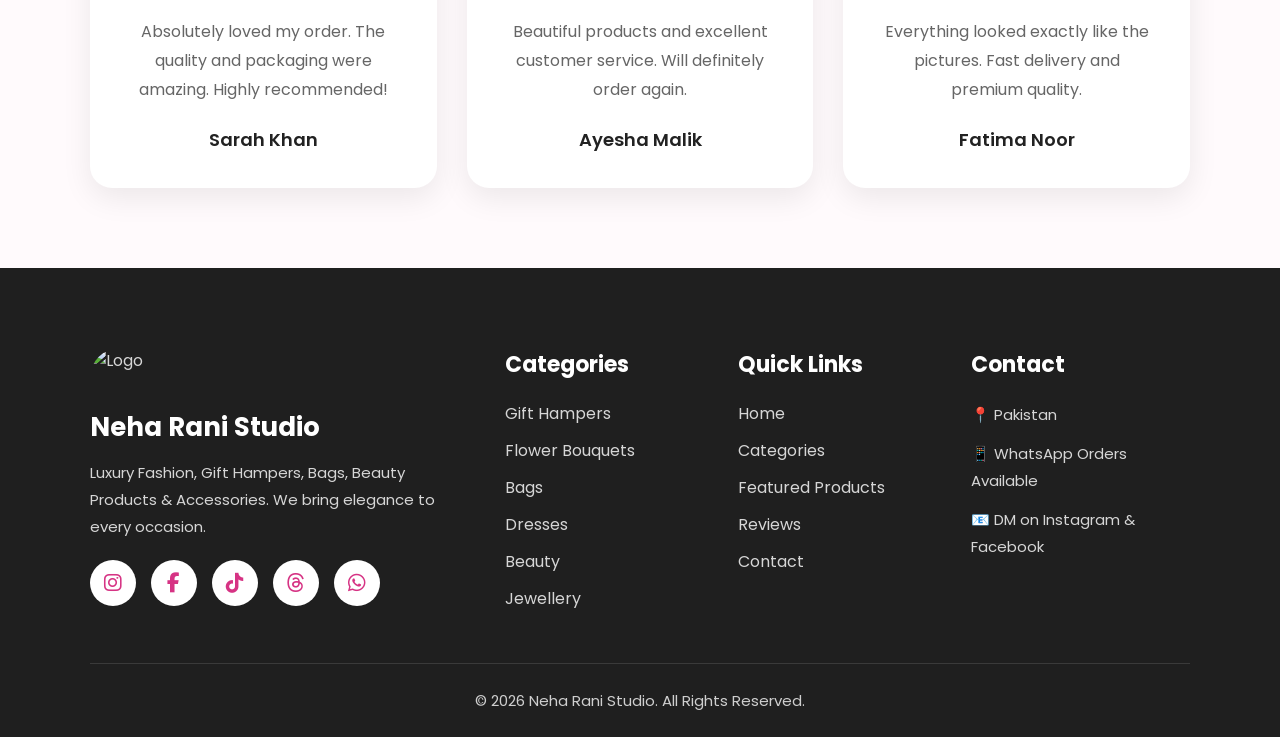
==== commit cad1c7e0: "Update index.html" ====
--- a/index.html
+++ b/index.html
@@ -177,7 +177,8 @@
 <div class="swiper heroSwiper">
 
 <div class="swiper-wrapper">
-
+<div class="swiper-button-prev"></div>
+<div class="swiper-button-next"></div>
 
 <!-- Slide 1 -->
 
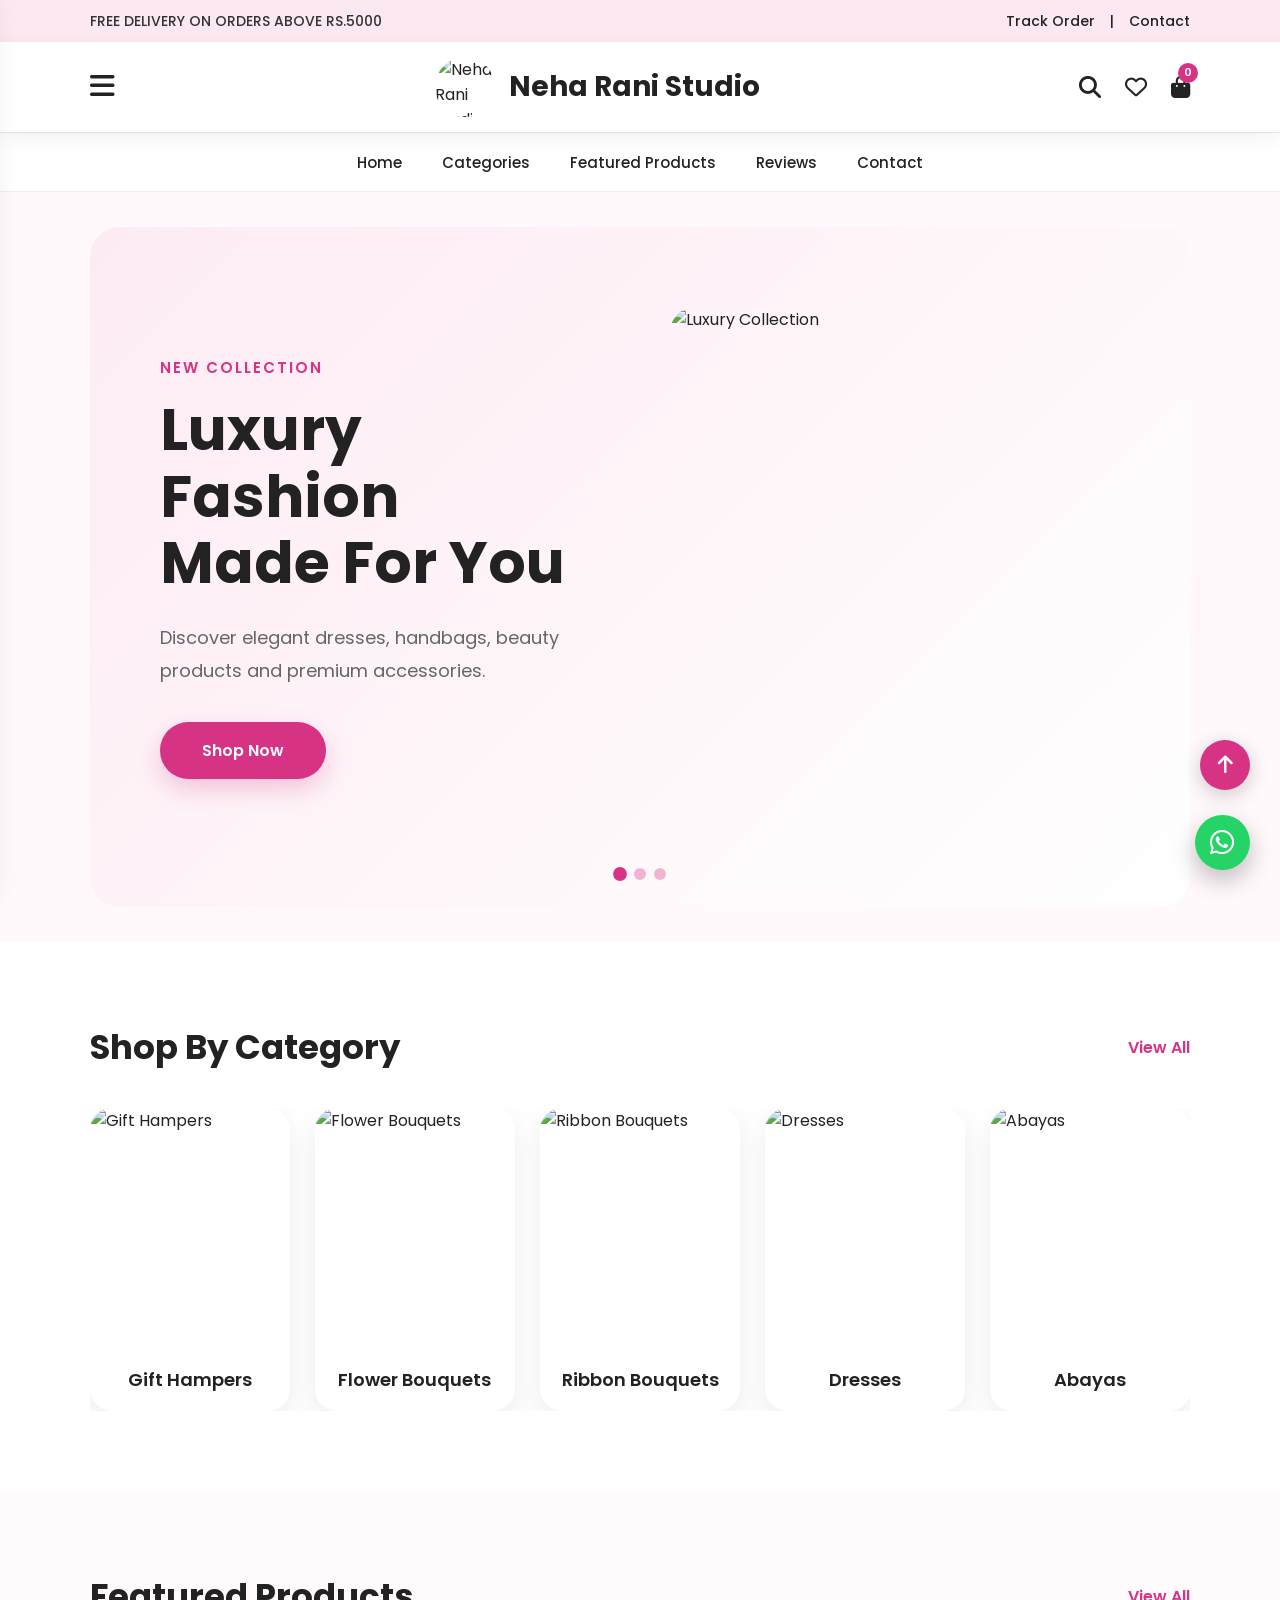
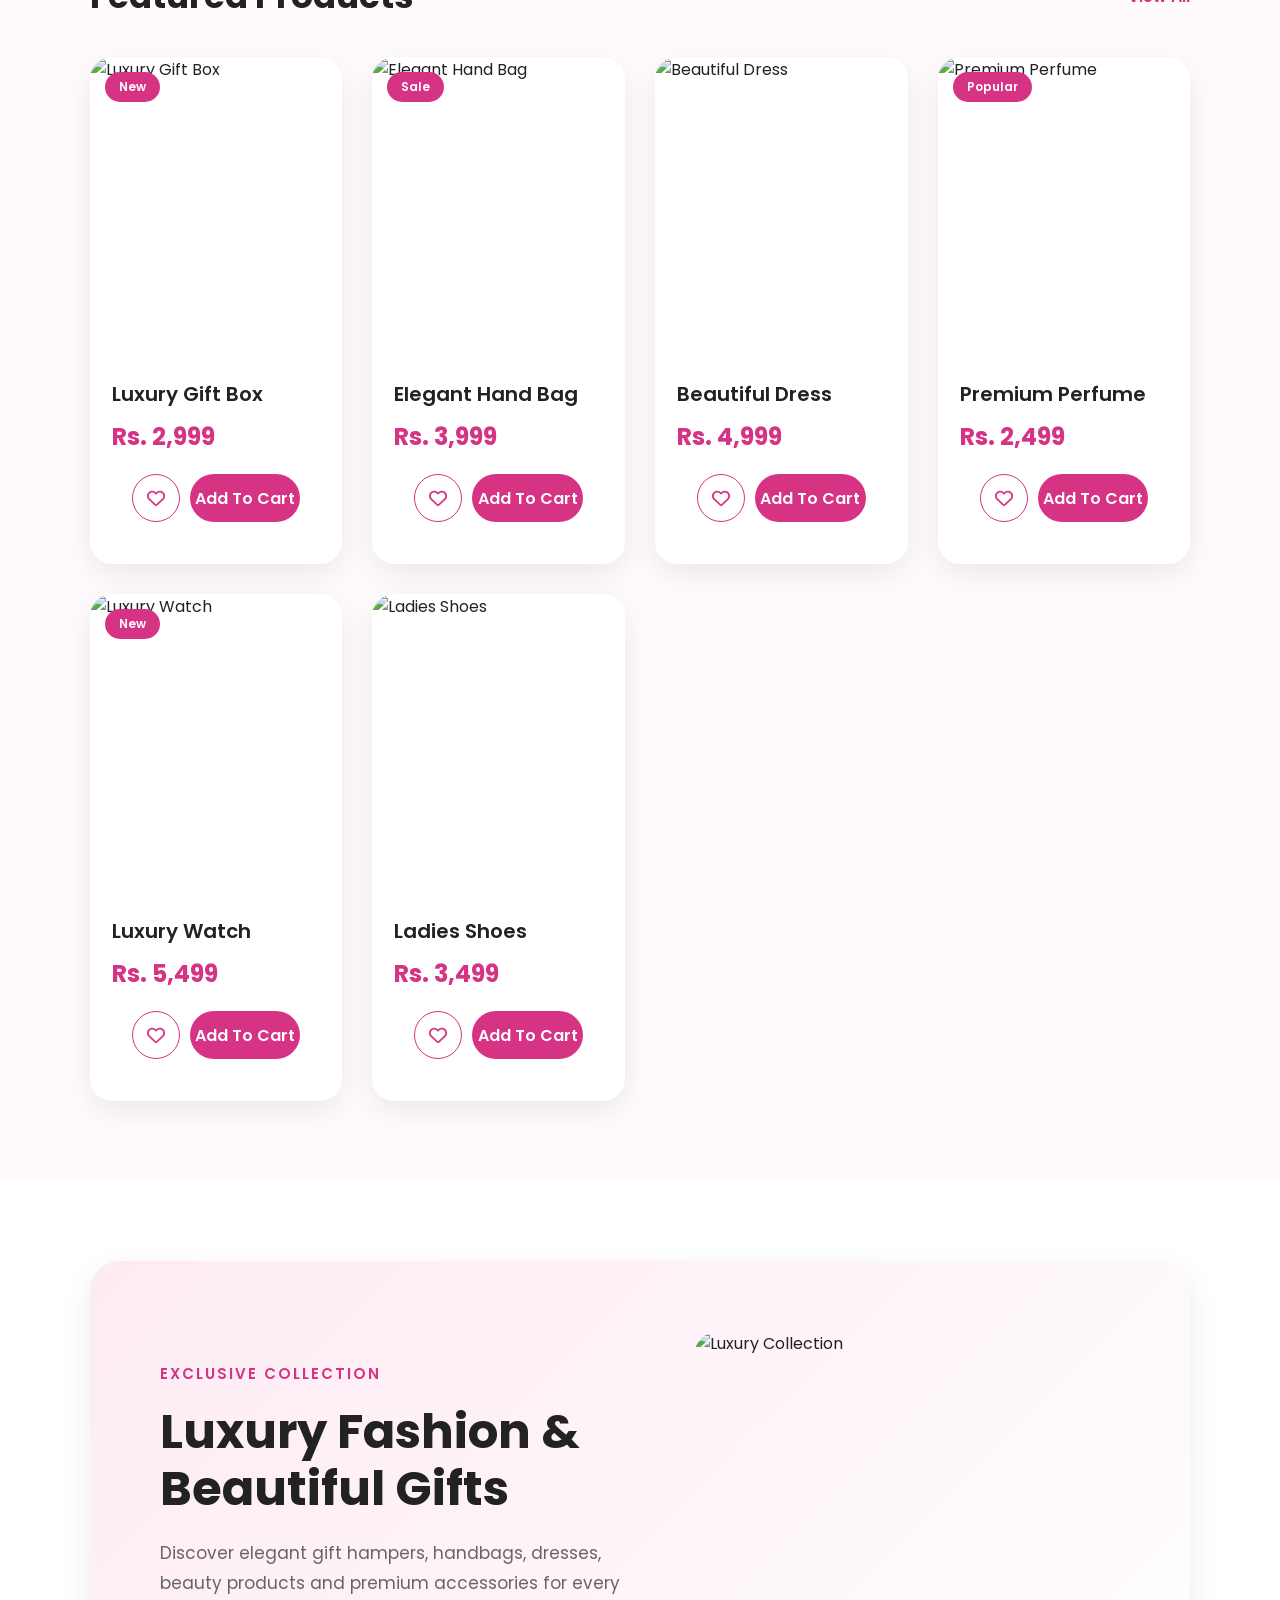
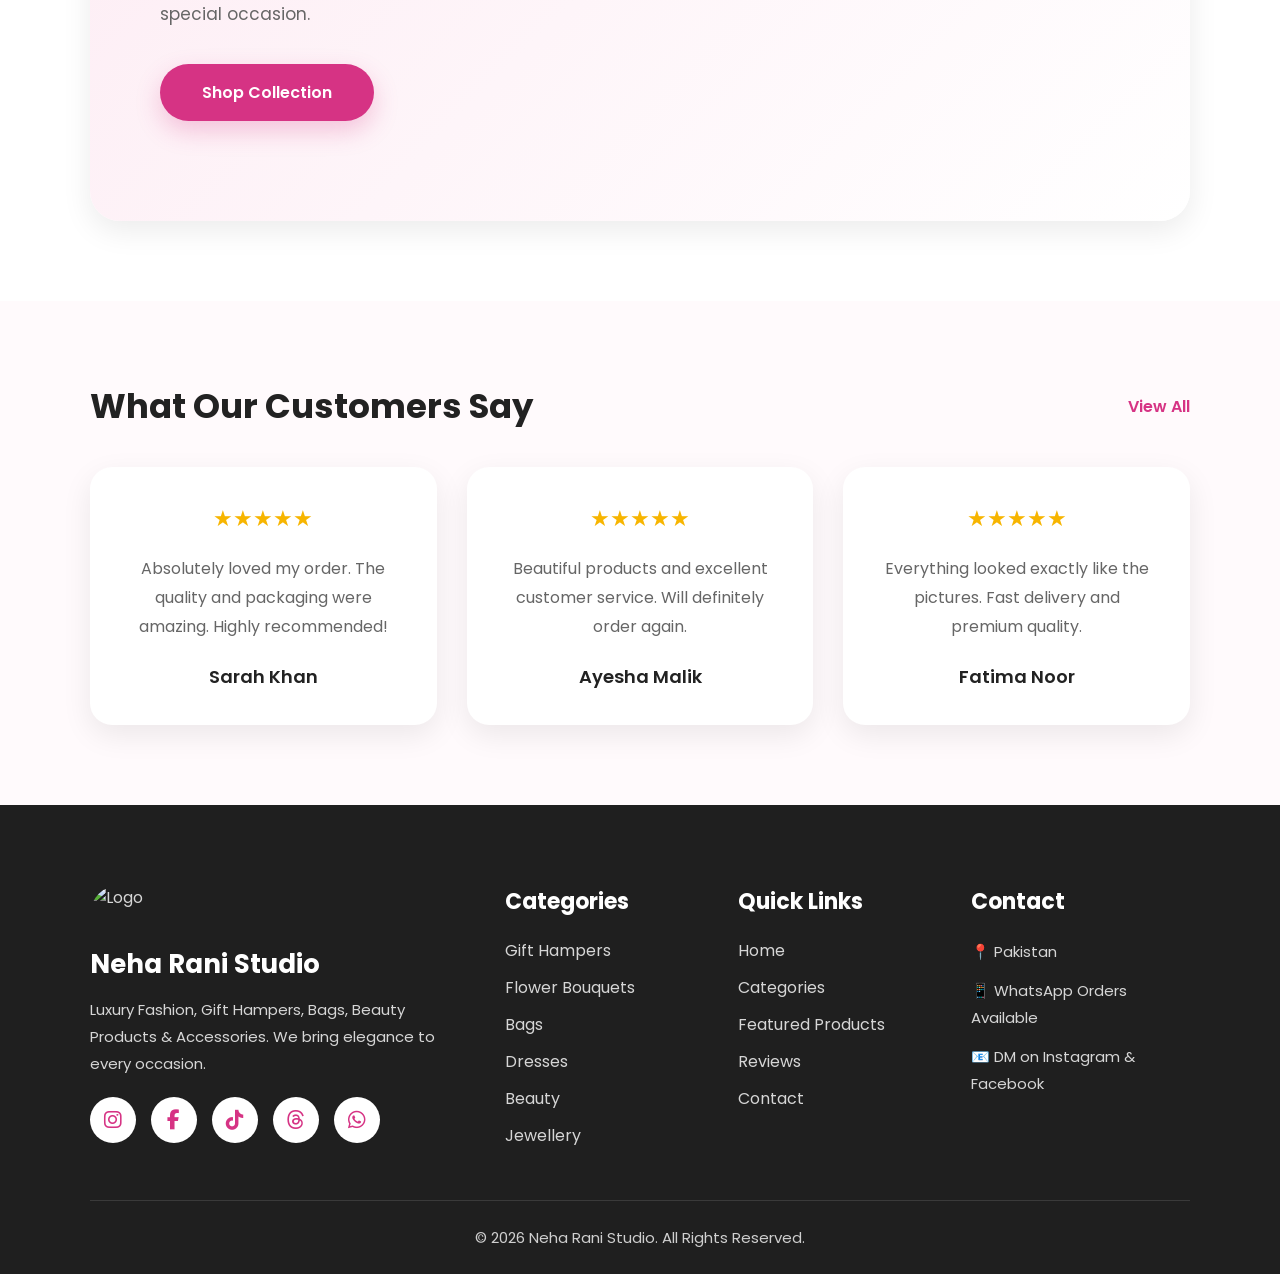
==== commit 5dfe341f: "Update index.html" ====
--- a/index.html
+++ b/index.html
@@ -38,7 +38,7 @@
 
 <span>|</span>
 
-<a href="#">Contact</a>
+<a href="#contact">Contact</a>
 
 </div>
 
@@ -168,6 +168,7 @@
 <a href="#custom">Customized Gifts</a>
 
 </nav>
+  
 <!-- ==========================
 HERO SLIDER
 ========================== -->
@@ -177,8 +178,6 @@
 <div class="swiper heroSwiper">
 
 <div class="swiper-wrapper">
-<div class="swiper-button-prev"></div>
-<div class="swiper-button-next"></div>
 
 <!-- Slide 1 -->
 
@@ -520,19 +519,19 @@
 
 <h2>Featured Products</h2>
 
-<a href="#">View All</a>
-
-</div>
-
-
-<div class="swiper productSwiper">
-
-<div class="swiper-wrapper">
+<a href="#" id="viewAllProducts">View All</a>
+
+</div>
+
+
+<div class="products-grid">
+
+<div class="products-wrapper">
 
 
 <!-- PRODUCT 1 -->
 
-<div class="swiper-slide">
+<div class="product-item" data-category="gift">
 
 <div class="product-card">
 
@@ -577,7 +576,7 @@
 <!-- PRODUCT 2 -->
 
 
-<div class="swiper-slide">
+<div class="product-item" data-category="bags">
 
 <div class="product-card">
 
@@ -624,7 +623,7 @@
 <!-- PRODUCT 3 -->
 
 
-<div class="swiper-slide">
+<div class="product-item" data-category="dresses">
 
 <div class="product-card">
 
@@ -676,7 +675,7 @@
 <!-- PRODUCT 4 -->
 
 
-<div class="swiper-slide">
+<div class="product-item" data-category="perfumes">
 
 <div class="product-card">
 
@@ -730,7 +729,7 @@
 <!-- PRODUCT 5 -->
 
 
-<div class="swiper-slide">
+<div class="product-item" data-category="accessories">
 
 <div class="product-card">
 
@@ -787,7 +786,7 @@
 <!-- PRODUCT 6 -->
 
 
-<div class="swiper-slide">
+<div class="product-item" data-category="shoes">
 
 <div class="product-card">
 
--- a/style.css
+++ b/style.css
@@ -2628,3 +2628,76 @@
     font-size:20px !important;
     z-index:1000 !important;
 }
+/* PRODUCT SLIDER - MODERN */
+
+.productSwiper{
+    overflow: hidden;
+}
+
+.productSwiper .swiper-wrapper{
+    transition-timing-function: linear;
+}
+
+.productSwiper .swiper-slide{
+    cursor: grab;
+}
+
+.productSwiper .swiper-slide:active{
+    cursor: grabbing;
+}
+
+/* Hide arrows completely */
+
+.swiper-button-next,
+.swiper-button-prev{
+    display: none !important;
+}
+/* ==========================
+PRODUCT GRID
+========================== */
+
+.products-wrapper{
+
+    display:grid;
+
+    grid-template-columns:repeat(4,1fr);
+
+    gap:30px;
+
+}
+
+.product-item{
+
+    display:block;
+
+}
+
+@media(max-width:992px){
+
+.products-wrapper{
+
+grid-template-columns:repeat(3,1fr);
+
+}
+
+}
+
+@media(max-width:768px){
+
+.products-wrapper{
+
+grid-template-columns:repeat(2,1fr);
+
+}
+
+}
+
+@media(max-width:576px){
+
+.products-wrapper{
+
+grid-template-columns:1fr;
+
+}
+
+}
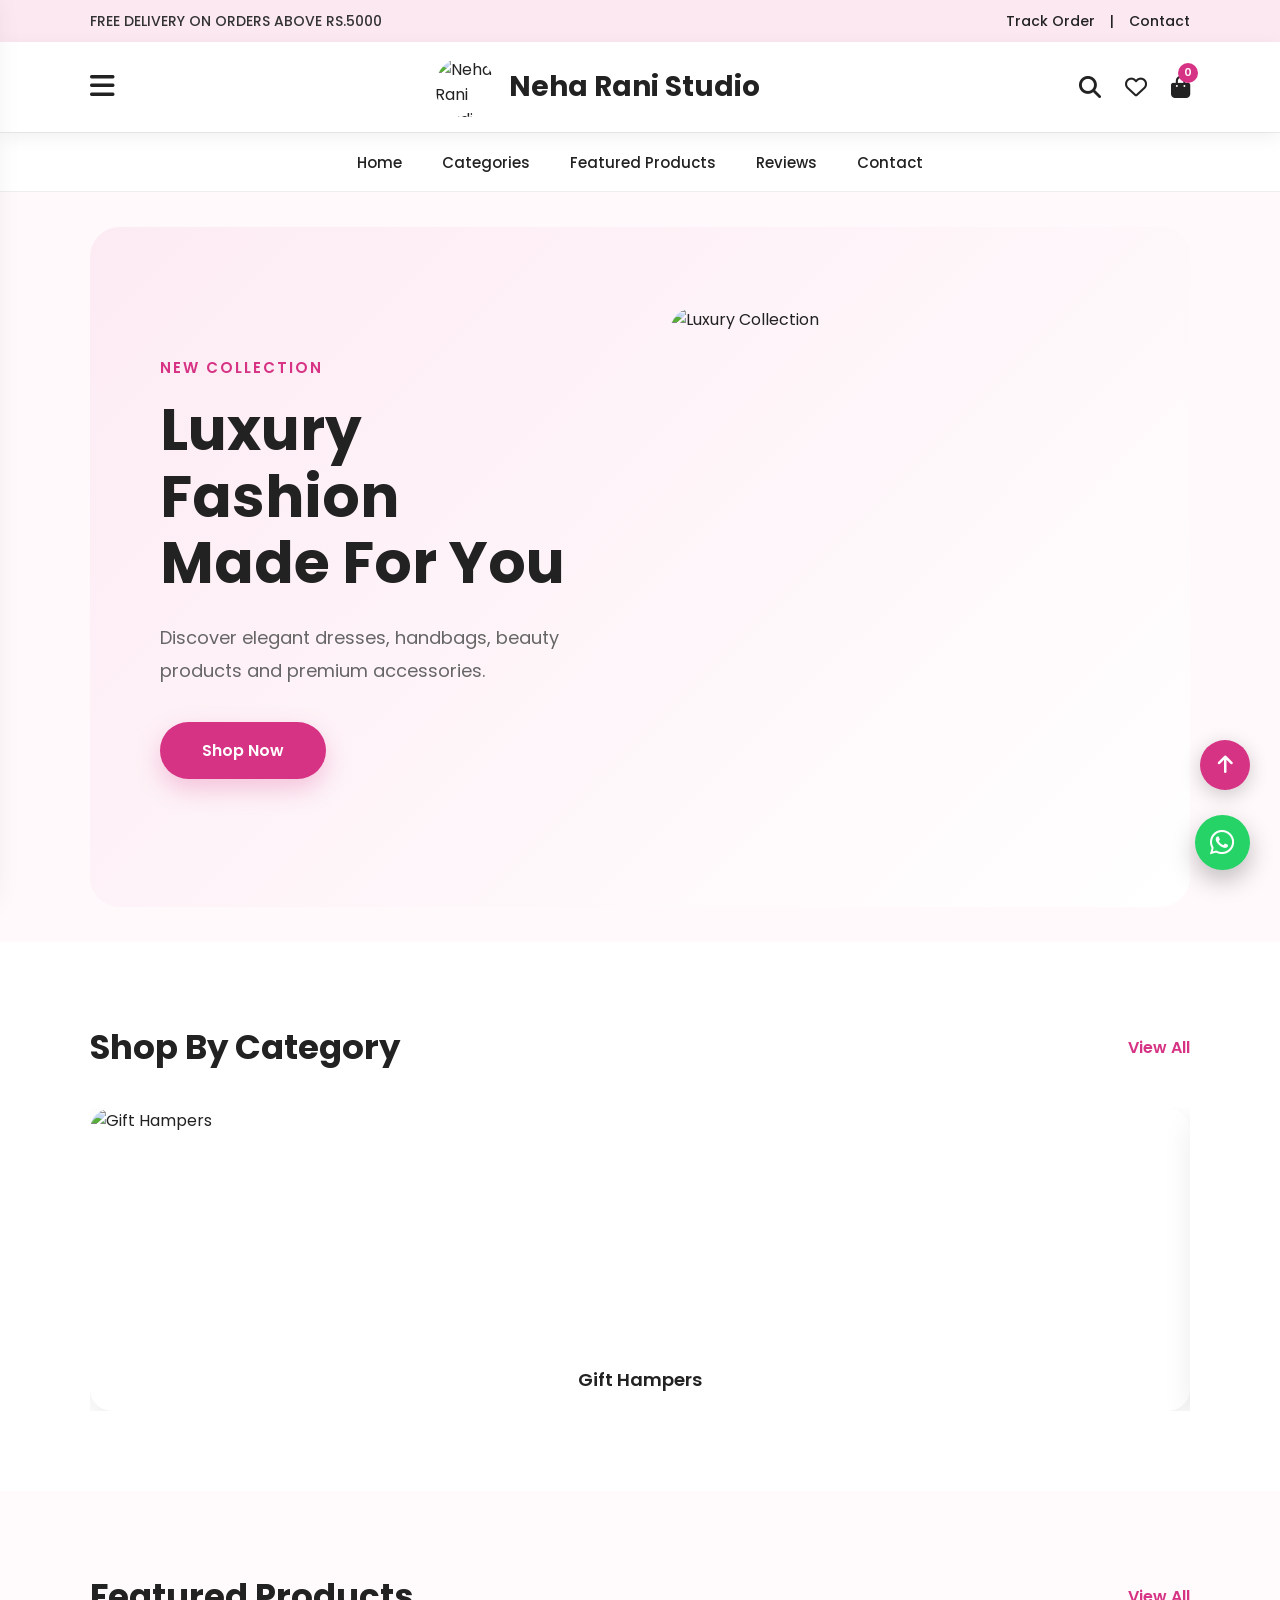
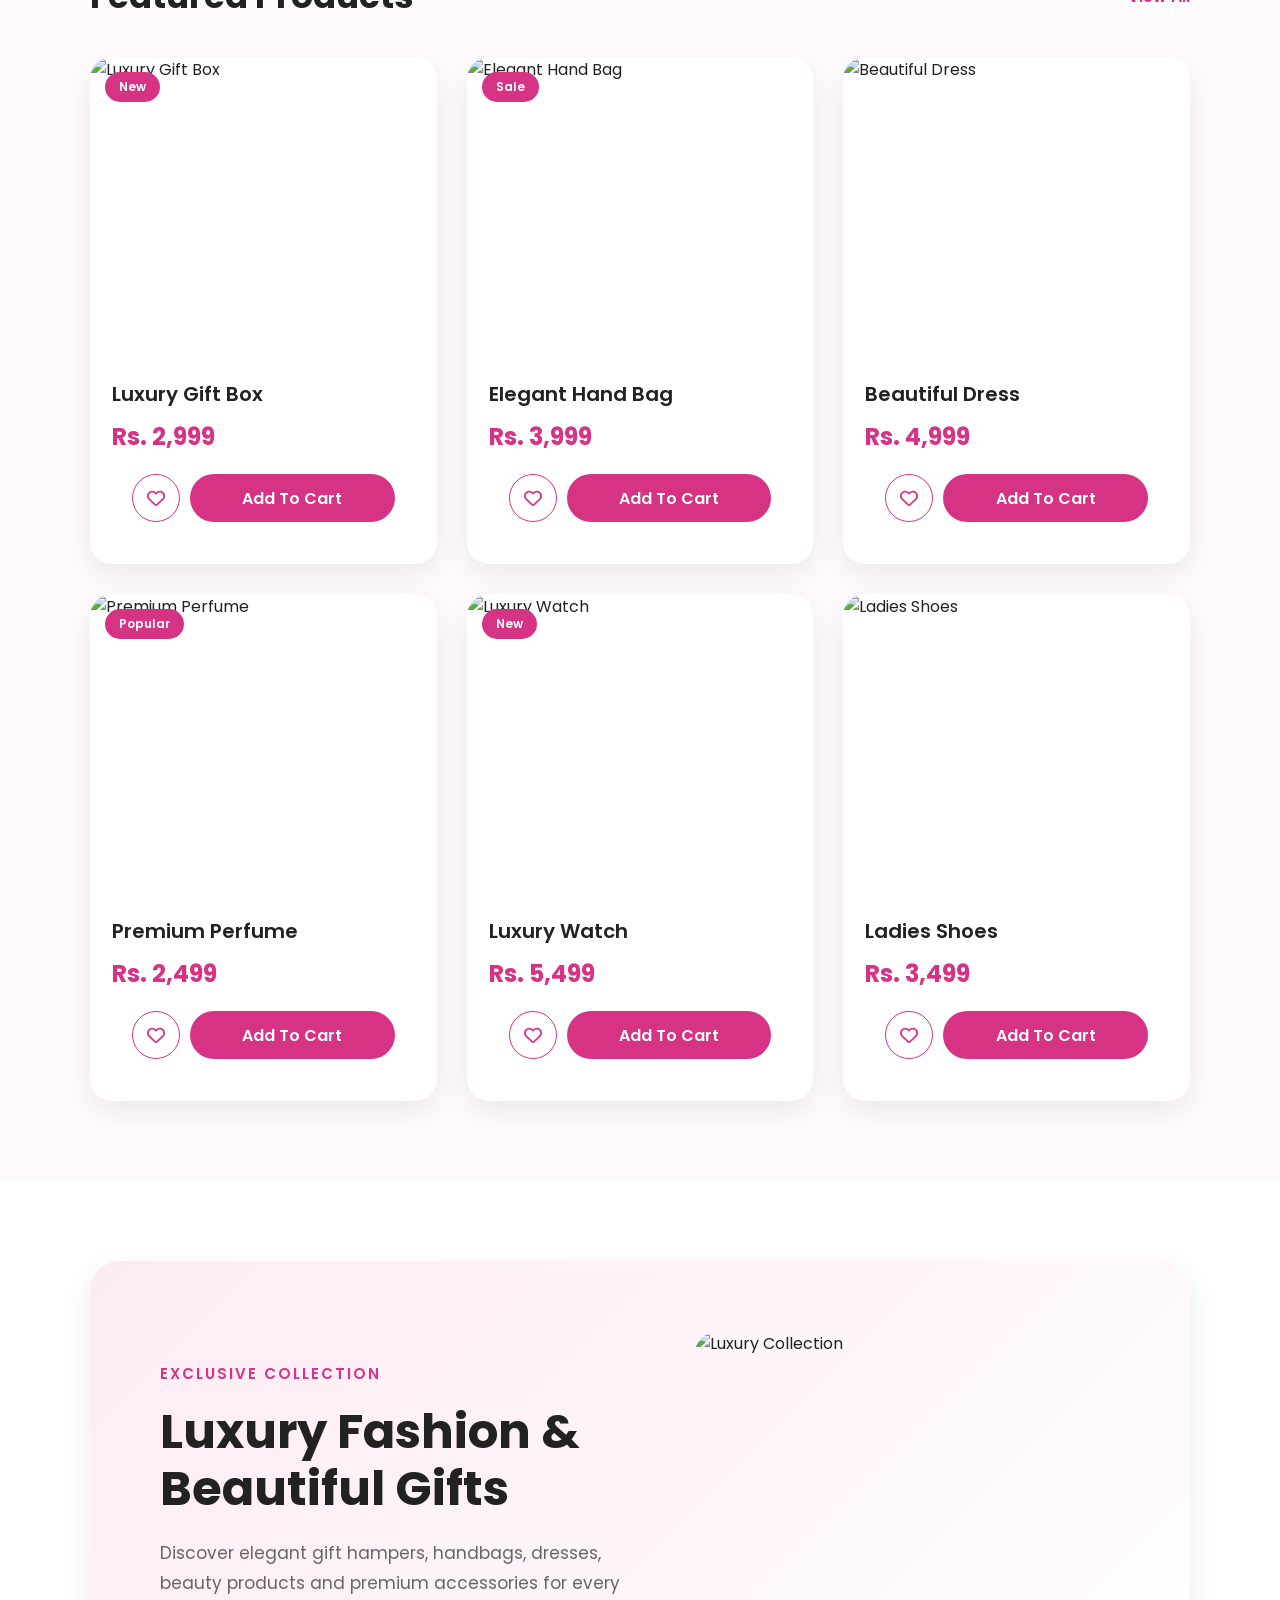
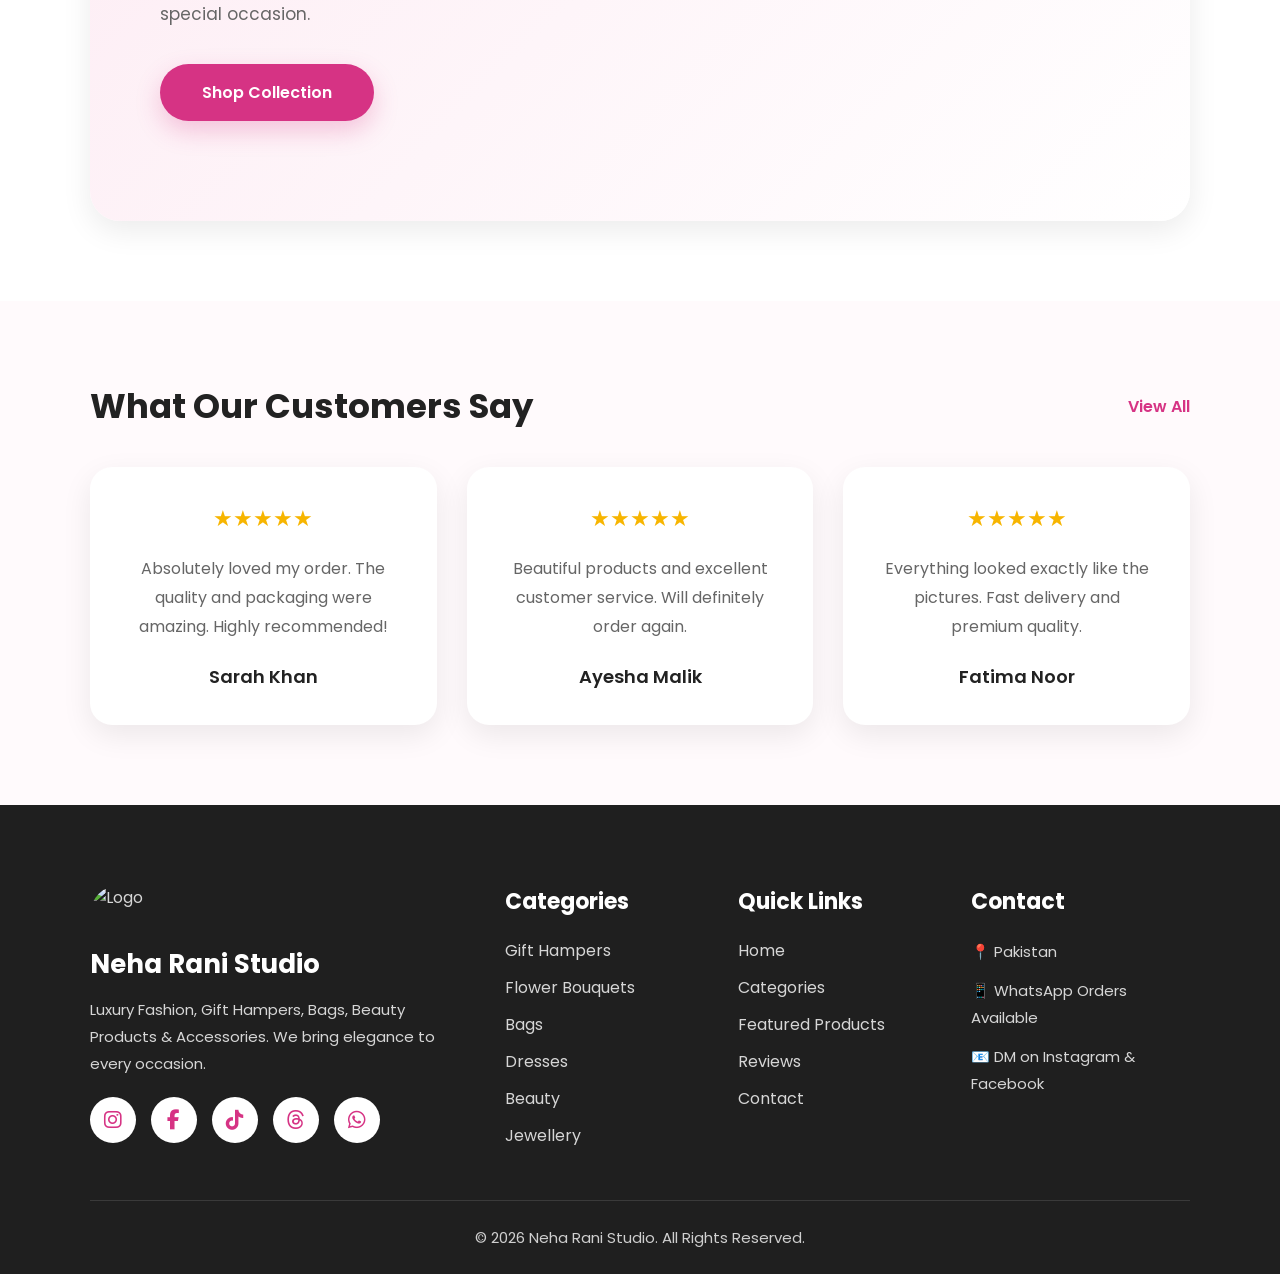
==== commit 42000146: "Update index.html" ====
--- a/index.html
+++ b/index.html
@@ -1216,7 +1216,36 @@
 <script src="https://cdn.jsdelivr.net/npm/swiper@11/swiper-bundle.min.js"></script>
 
 <script src="script.js"></script>
-
+  
+<!-- PRODUCT POPUP -->
+
+<div class="product-popup">
+
+  <div class="popup-box">
+
+   <button class="close-product">
+    <i class="fa-solid fa-xmark"></i>
+</button>
+
+    <img id="popupImage" src="" alt="">
+
+    <h2 id="popupTitle"></h2>
+
+    <h3 id="popupPrice"></h3>
+
+    <p id="popupDescription">
+      Premium quality product from Neha Rani Studio.
+    </p>
+
+    <button class="popup-cart">Add To Cart</button>
+
+    <a id="popupWhatsapp" target="_blank" class="hero-btn">
+      Buy on WhatsApp
+    </a>
+
+  </div>
+
+</div>
 </body>
 
 </html>
--- a/style.css
+++ b/style.css
@@ -2701,3 +2701,116 @@
 }
 
 }
+.products-wrapper{
+    display:grid;
+    grid-template-columns:repeat(3,1fr);
+    gap:30px;
+}
+
+.product-item{
+    display:block;
+}
+
+@media(max-width:992px){
+    .products-wrapper{
+        grid-template-columns:repeat(2,1fr);
+    }
+}
+
+@media(max-width:576px){
+    .products-wrapper{
+        grid-template-columns:1fr;
+    }
+}
+/* ==========================
+PRODUCT POPUP
+========================== */
+
+.product-popup{
+    position: fixed;
+    inset: 0;
+    background: rgba(0,0,0,.6);
+    display: none;
+    justify-content: center;
+    align-items: center;
+    z-index: 9999;
+}
+
+.product-popup.active{
+    display: flex;
+}
+
+.popup-box{
+    background: #fff;
+    width: 90%;
+    max-width: 450px;
+    padding: 25px;
+    border-radius: 15px;
+    text-align: center;
+    position: relative;
+    animation: popup .3s ease;
+}
+
+@keyframes popup{
+    from{
+        transform: scale(.8);
+        opacity:0;
+    }
+    to{
+        transform: scale(1);
+        opacity:1;
+    }
+}
+
+.popup-box img{
+    width:100%;
+    height:300px;
+    object-fit:cover;
+    border-radius:12px;
+}
+
+.popup-box h2{
+    margin:15px 0 8px;
+}
+
+.popup-box h3{
+    color:#d63384;
+    margin-bottom:15px;
+}
+
+.popup-box p{
+    color:#666;
+    margin-bottom:20px;
+}
+
+.close-popup{
+    position:absolute;
+    right:15px;
+    top:10px;
+    font-size:28px;
+    cursor:pointer;
+    font-weight:bold;
+}
+
+.popup-cart,
+#popupWhatsapp{
+    width:100%;
+    border:none;
+    padding:12px;
+    margin-top:10px;
+    border-radius:8px;
+    cursor:pointer;
+    font-size:16px;
+}
+
+.popup-cart{
+    background:#d63384;
+    color:#fff;
+}
+
+#popupWhatsapp{
+    display:block;
+    text-decoration:none;
+    background:#25D366;
+    color:#fff;
+}
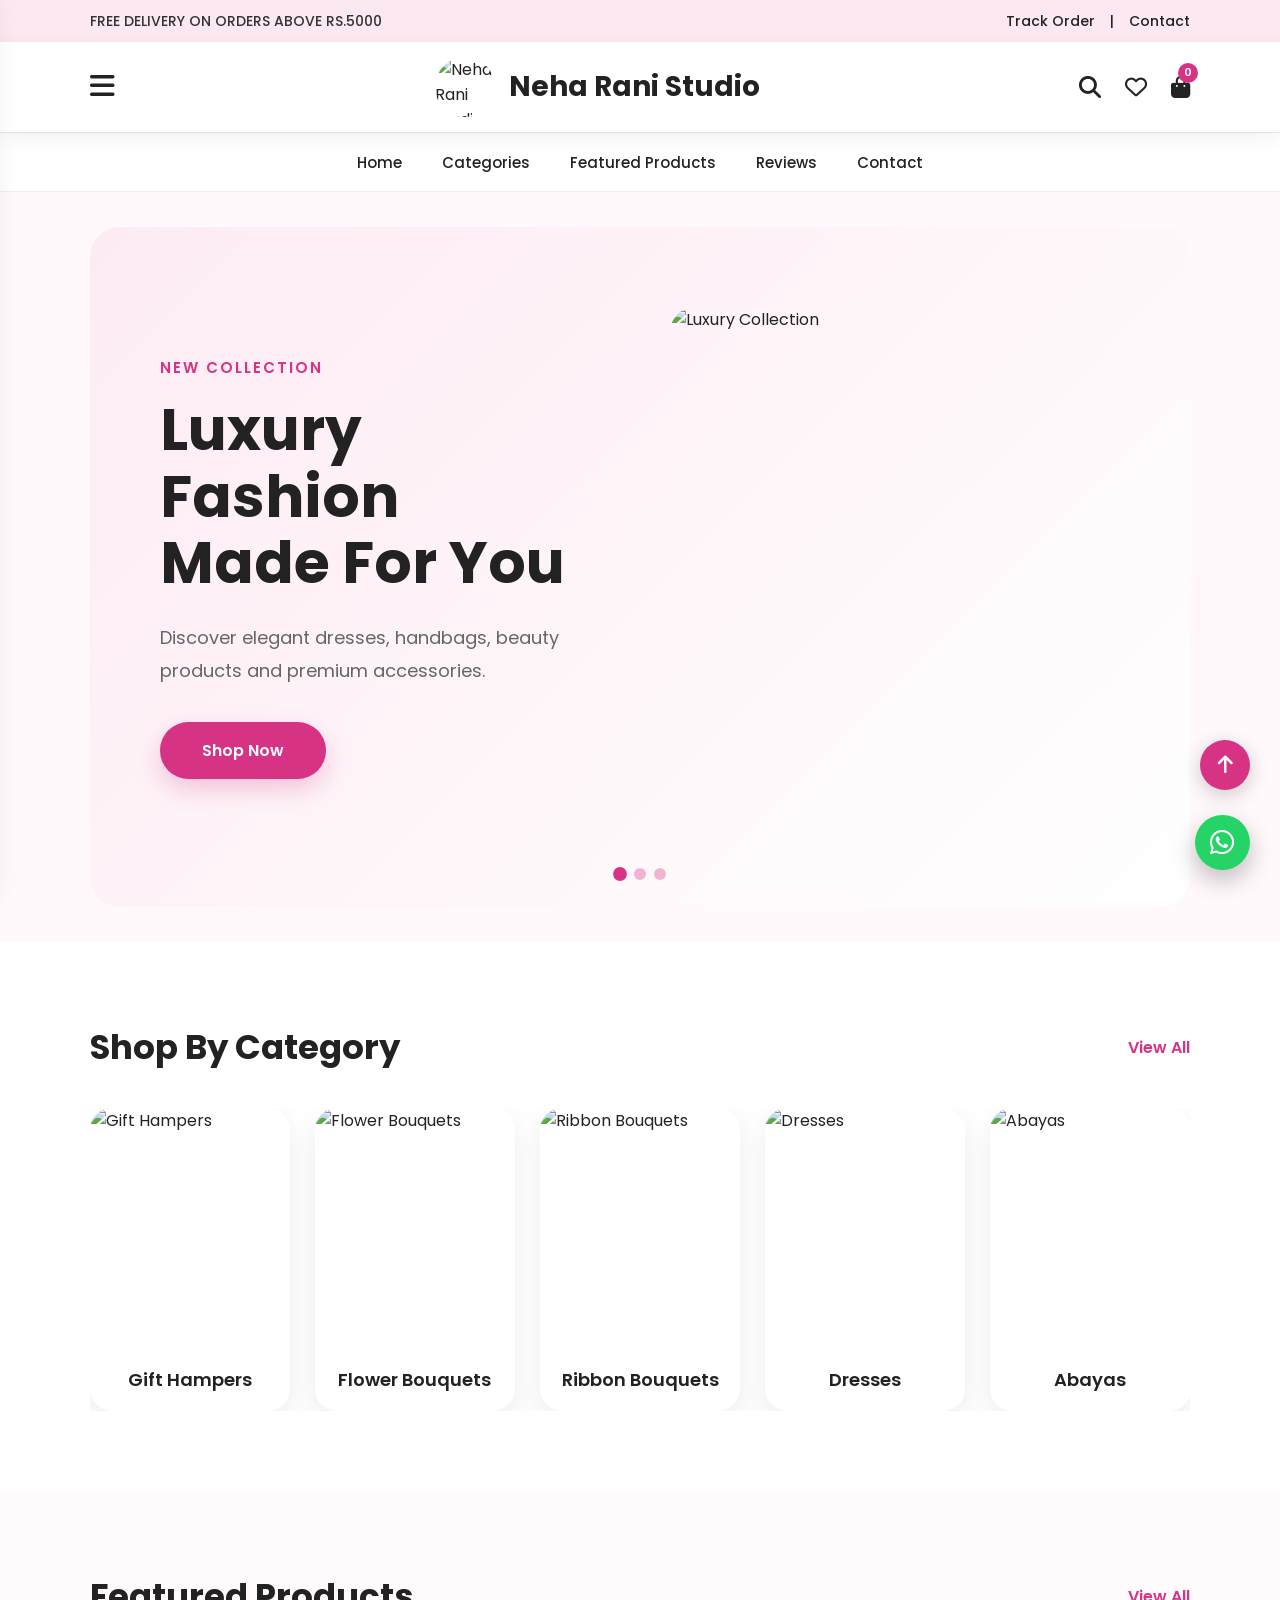
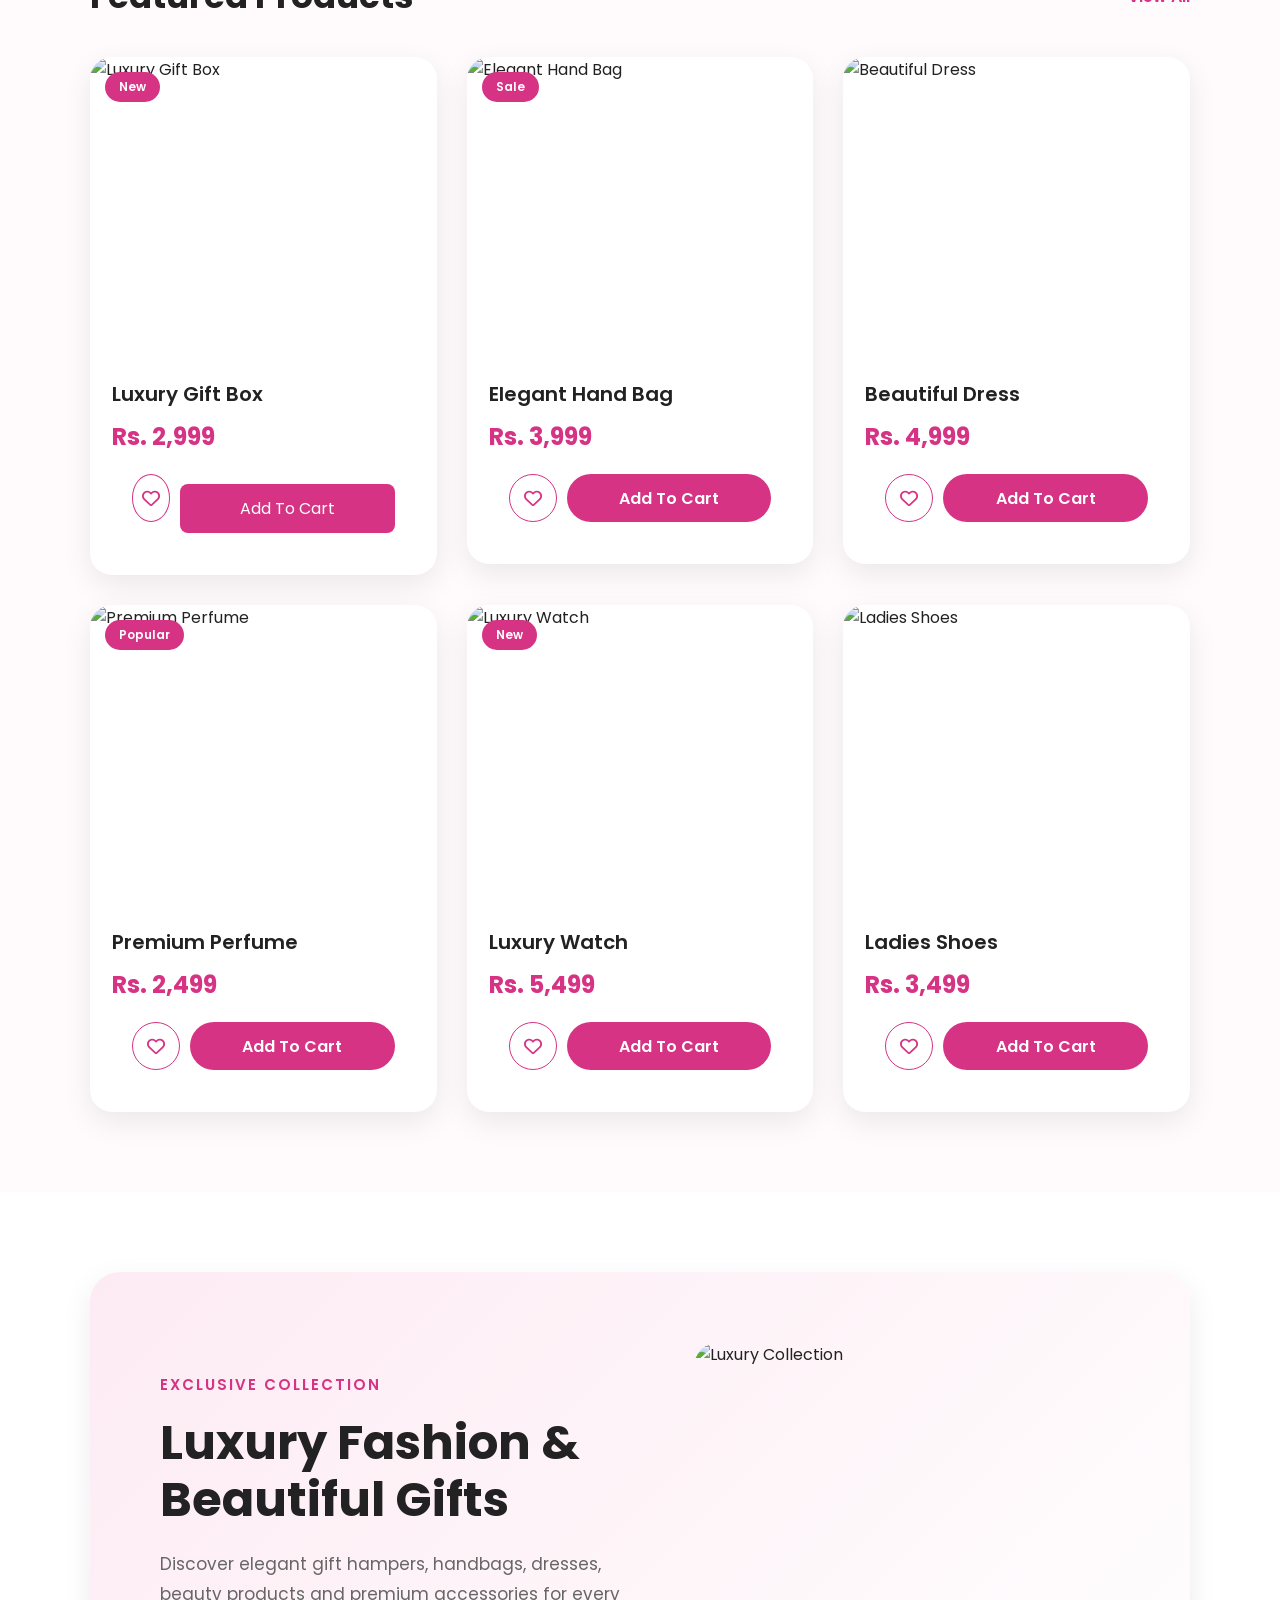
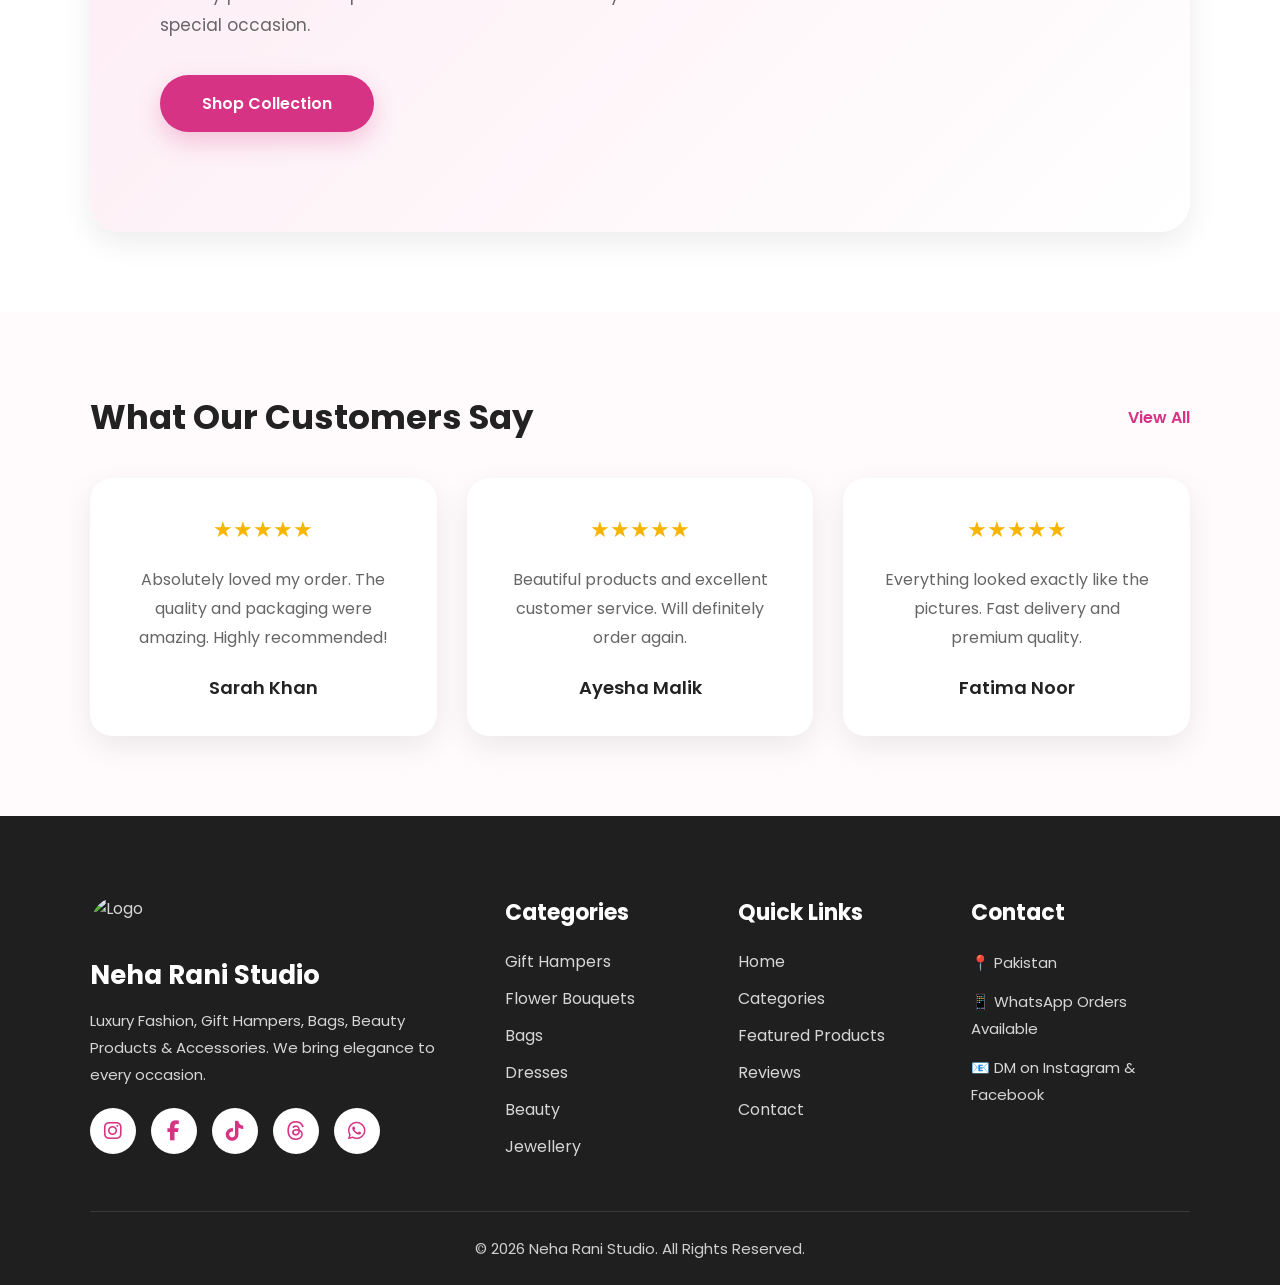
==== commit eaf27580: "Update index.html" ====
--- a/index.html
+++ b/index.html
@@ -558,8 +558,8 @@
 </button>
 
 
-<button class="product-btn add-cart">
-Add To Cart
+<button class="popup-cart" id="popupAddCart">
+    Add To Cart
 </button>
 
 </div>
@@ -1215,19 +1215,24 @@
 
 <script src="https://cdn.jsdelivr.net/npm/swiper@11/swiper-bundle.min.js"></script>
 
-<script src="script.js"></script>
-  
-<!-- PRODUCT POPUP -->
-
+
+<script src="https://cdn.jsdelivr.net/npm/swiper@11/swiper-bundle.min.js"></script>
 <div class="product-popup">
 
   <div class="popup-box">
 
    <button class="close-product">
     <i class="fa-solid fa-xmark"></i>
-</button>
-
-    <img id="popupImage" src="" alt="">
+   </button>
+
+   <div class="popup-gallery">
+
+<img id="popupImage" src="" alt="">
+
+<button class="prev-img">❮</button>
+<button class="next-img">❯</button>
+
+</div>
 
     <h2 id="popupTitle"></h2>
 
@@ -1246,6 +1251,7 @@
   </div>
 
 </div>
+<script src="script.js"></script>
+
 </body>
-
 </html>
--- a/style.css
+++ b/style.css
@@ -2783,15 +2783,21 @@
     margin-bottom:20px;
 }
 
-.close-popup{
+.close-product{
     position:absolute;
+    top:15px;
     right:15px;
-    top:10px;
-    font-size:28px;
+    width:35px;
+    height:35px;
+    background:white;
+    border-radius:50%;
+    display:flex;
+    align-items:center;
+    justify-content:center;
+    font-size:24px;
     cursor:pointer;
-    font-weight:bold;
-}
-
+    z-index:99999;
+}
 .popup-cart,
 #popupWhatsapp{
     width:100%;
@@ -2814,3 +2820,59 @@
     background:#25D366;
     color:#fff;
 }
+/* FIX PRODUCT POPUP CLOSE BUTTON */
+
+.close-product{
+    position:absolute !important;
+    top:15px !important;
+    right:15px !important;
+
+    width:35px !important;
+    height:35px !important;
+
+    display:flex !important;
+    align-items:center !important;
+    justify-content:center !important;
+
+    background:#fff !important;
+    border-radius:50% !important;
+
+    font-size:25px !important;
+    color:#222 !important;
+
+    z-index:99999 !important;
+    cursor:pointer !important;
+}
+
+.close-product i{
+    pointer-events:none;
+}
+.popup-gallery{
+    position:relative;
+}
+
+.popup-gallery img{
+    height:350px;
+    object-fit:cover;
+}
+
+.prev-img,
+.next-img{
+    position:absolute;
+    top:50%;
+    transform:translateY(-50%);
+    width:35px;
+    height:35px;
+    border-radius:50%;
+    background:#d63384;
+    color:white;
+    font-size:20px;
+}
+
+.prev-img{
+    left:10px;
+}
+
+.next-img{
+    right:10px;
+}
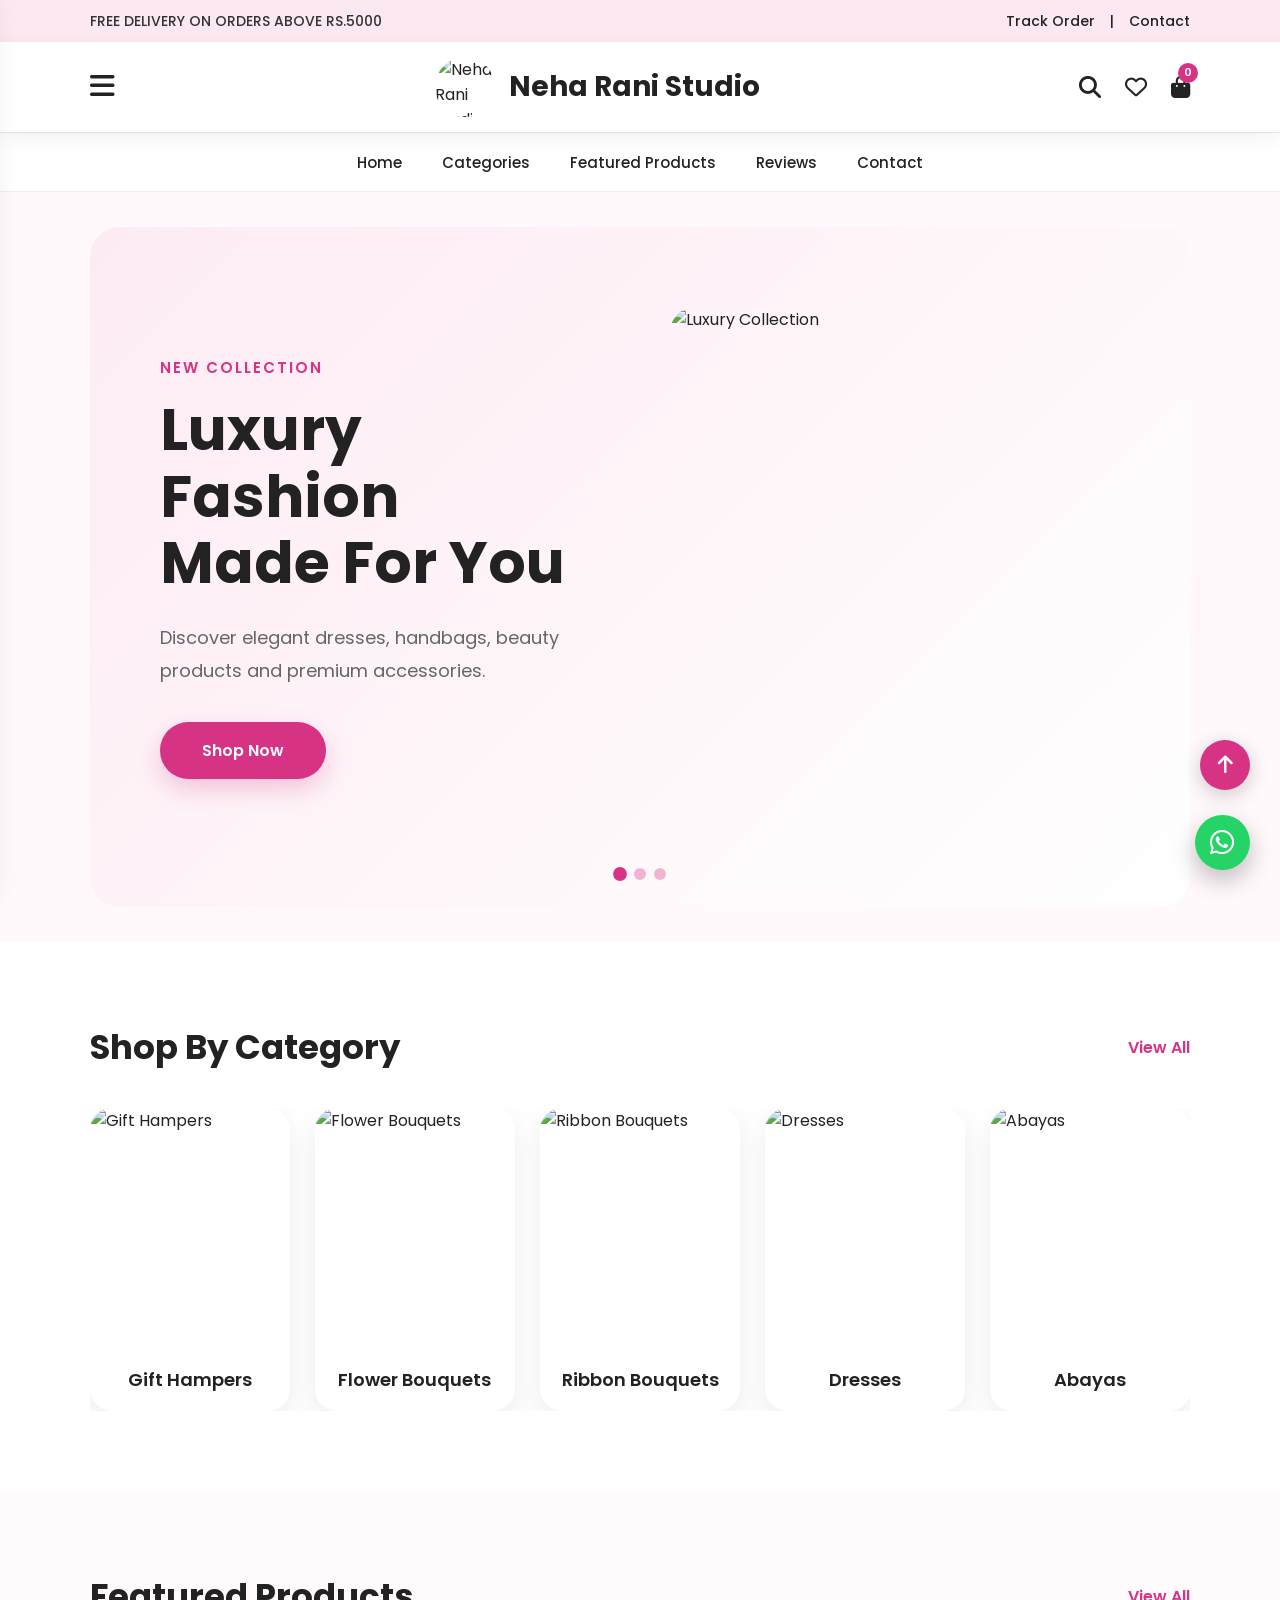
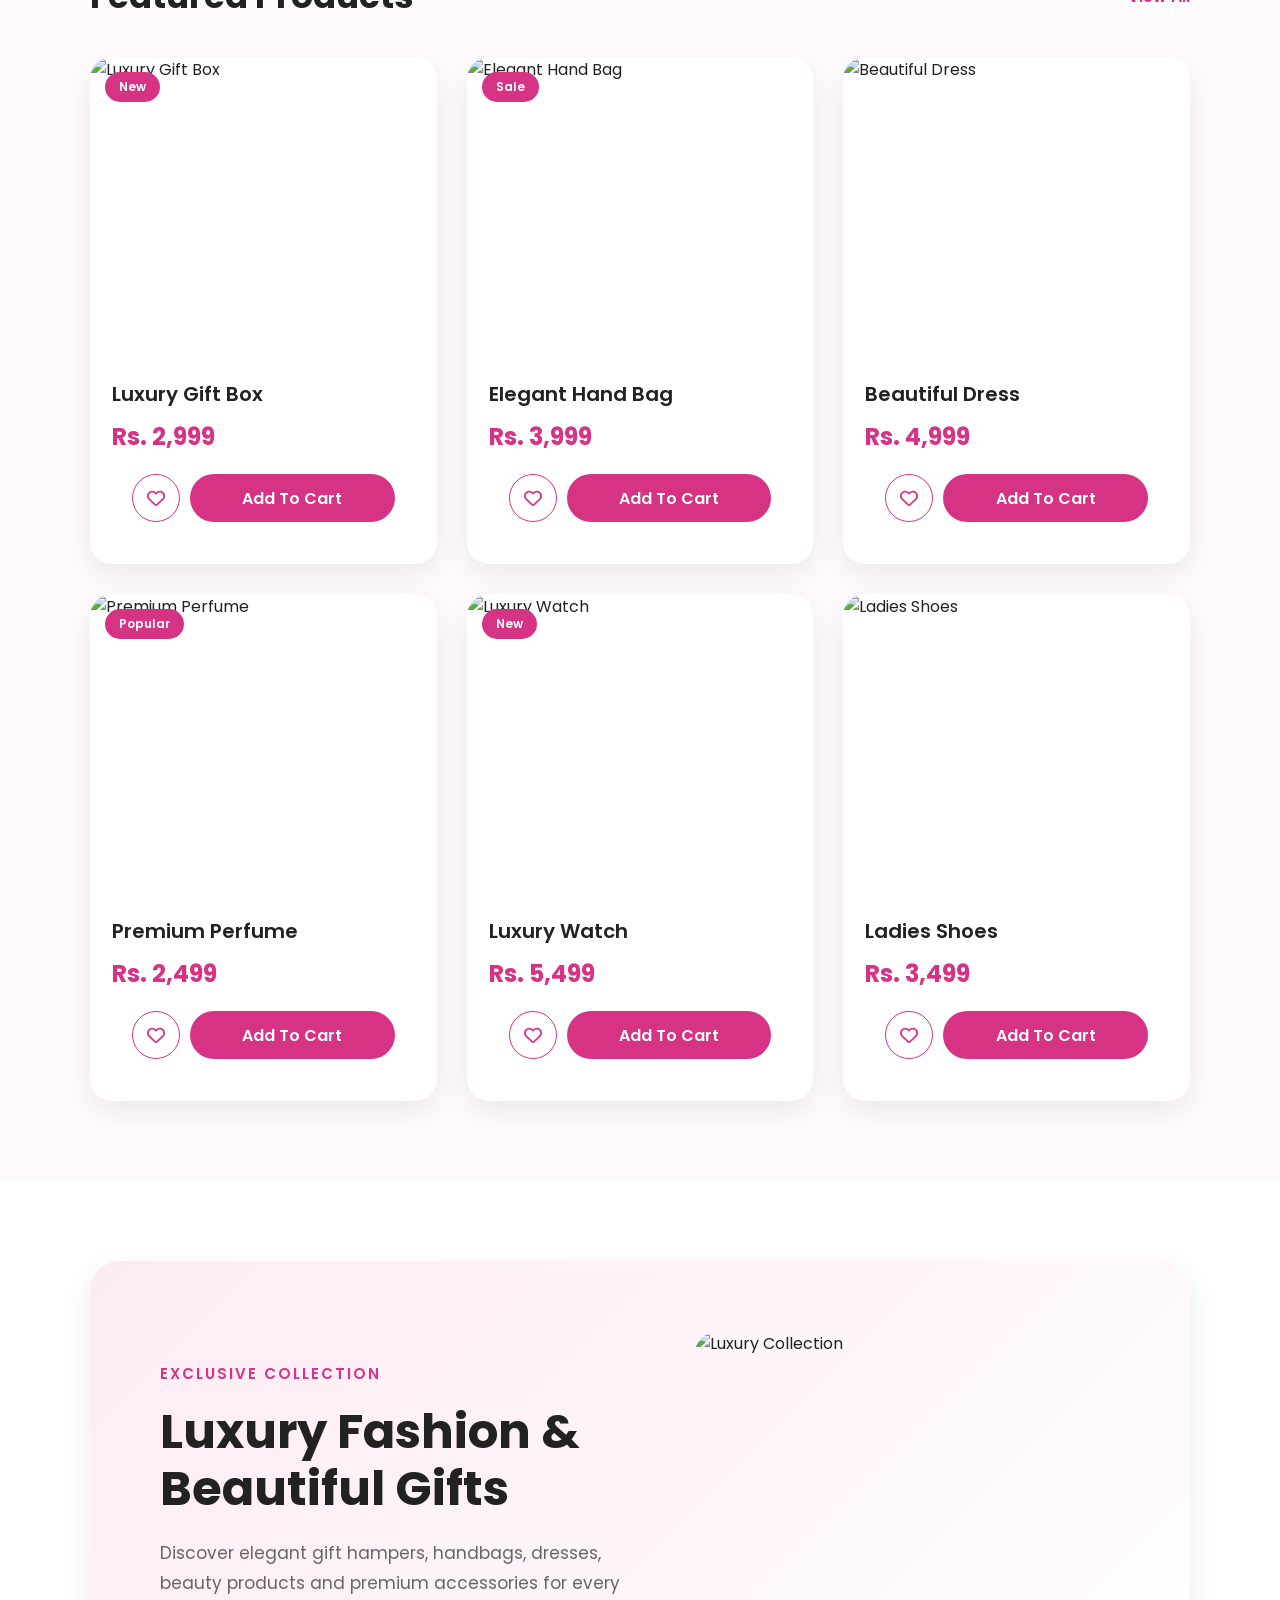
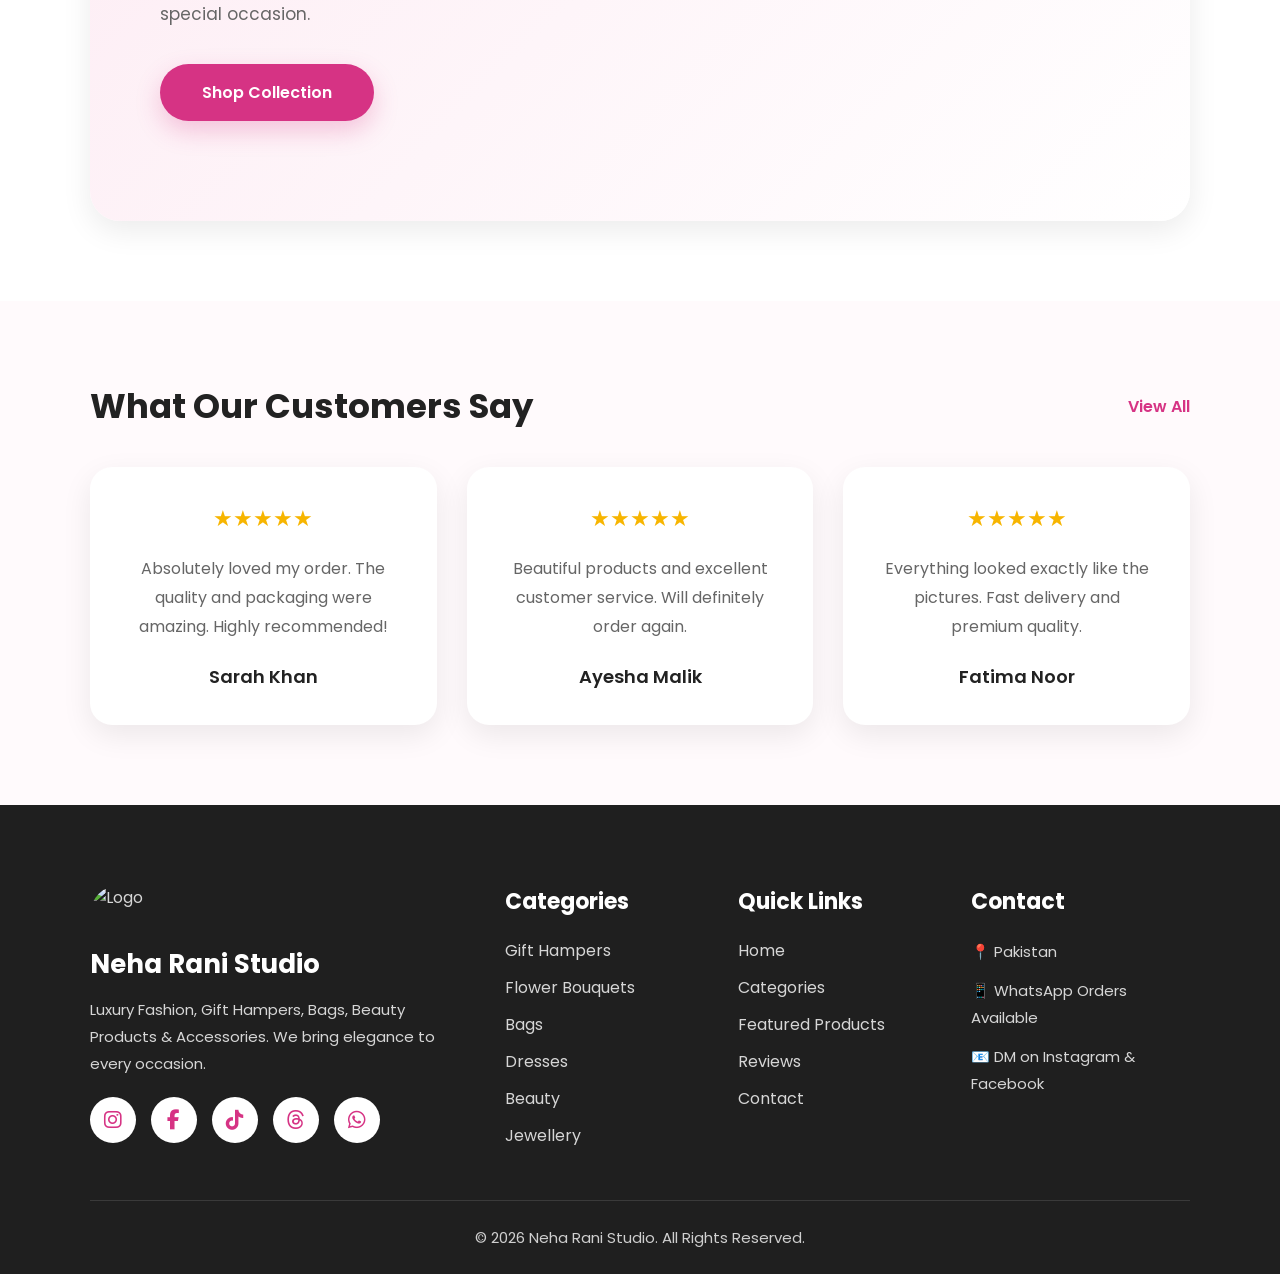
==== commit 0e9d972d: "Update index.html" ====
--- a/index.html
+++ b/index.html
@@ -558,7 +558,7 @@
 </button>
 
 
-<button class="popup-cart" id="popupAddCart">
+<button class="product-btn add-cart">
     Add To Cart
 </button>
 
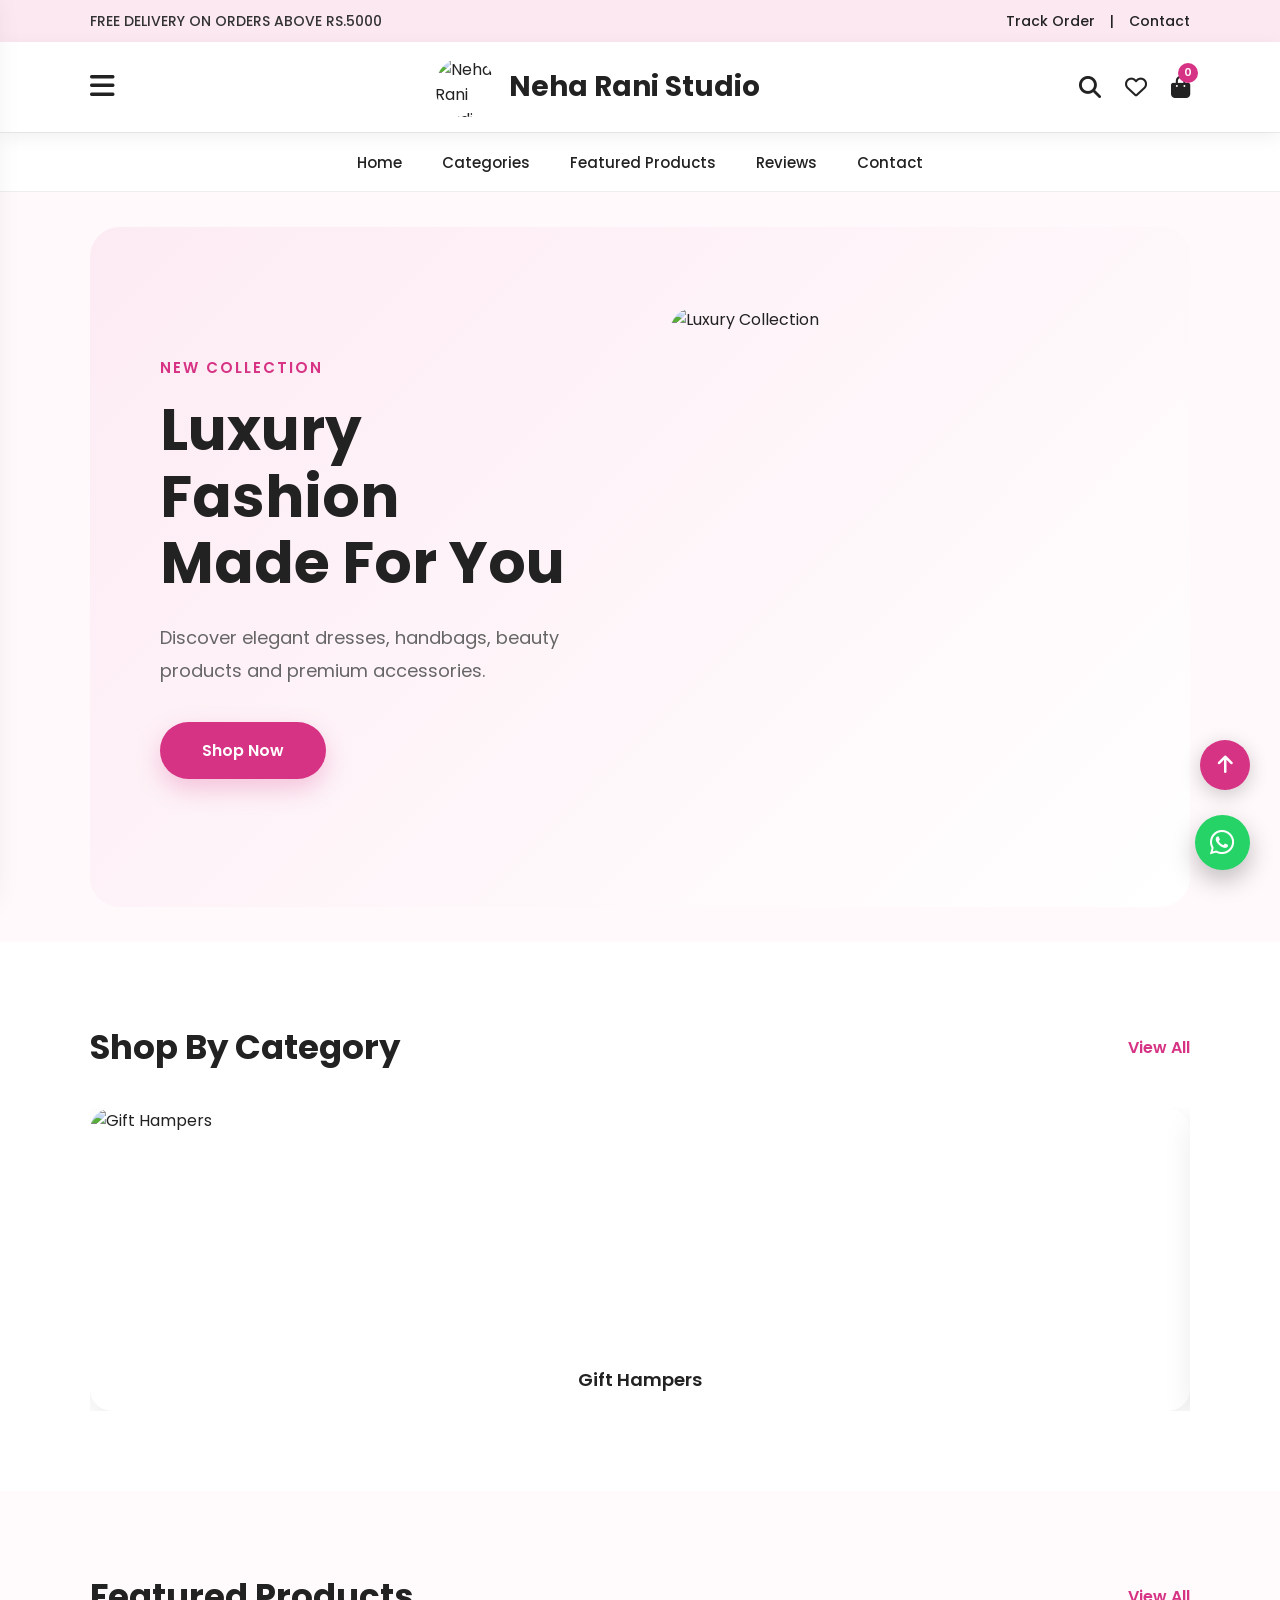
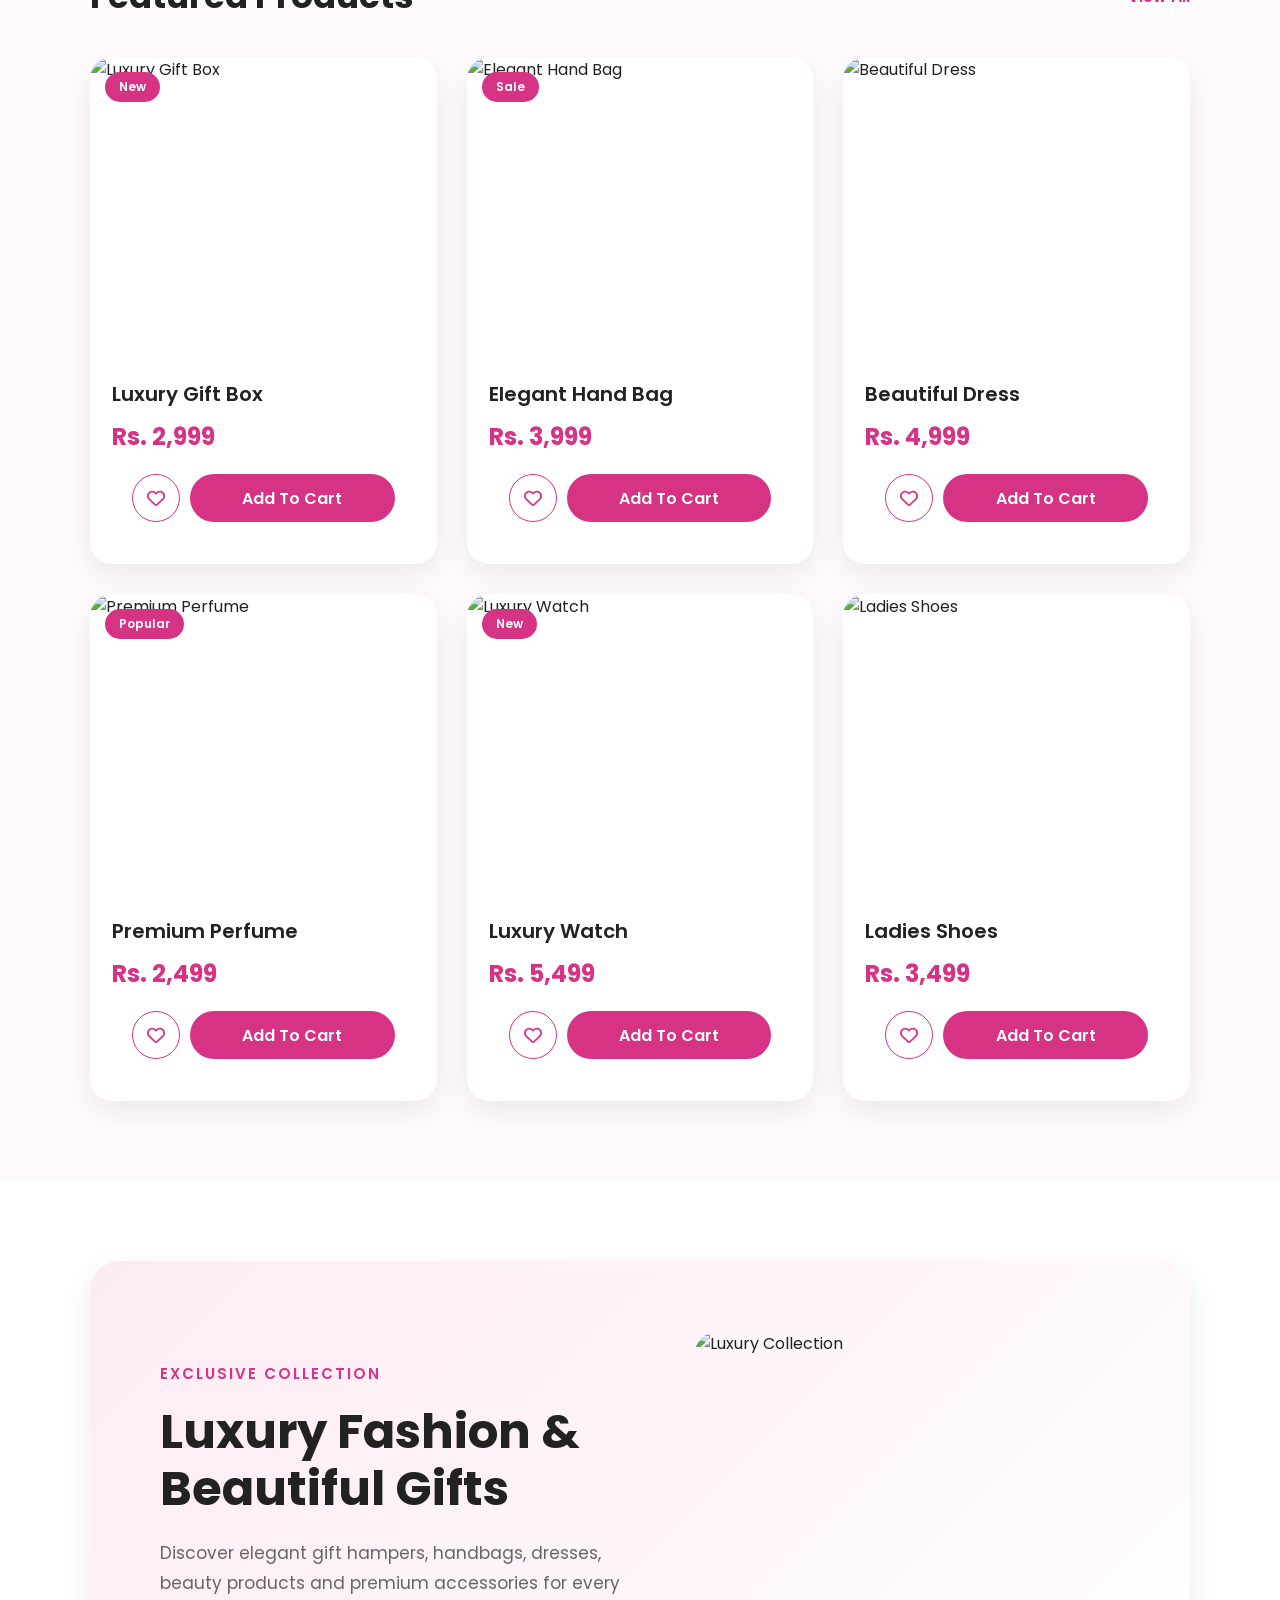
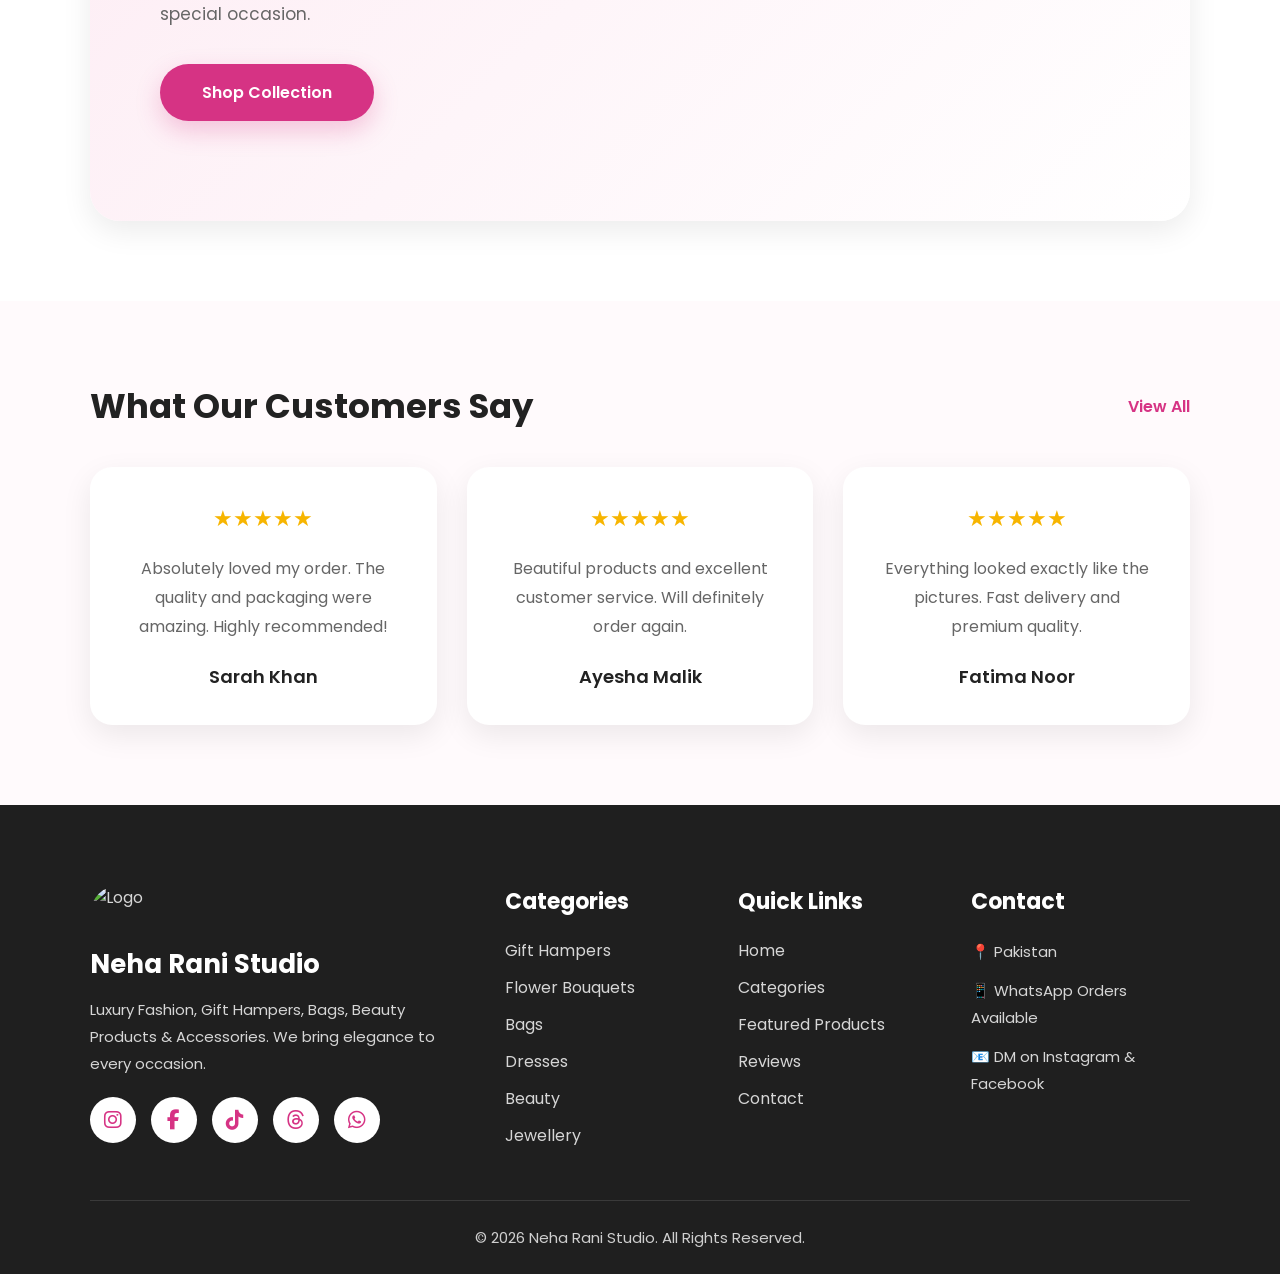
==== commit d6e342a2: "Update index.html" ====
--- a/index.html
+++ b/index.html
@@ -533,8 +533,9 @@
 
 <div class="product-item" data-category="gift">
 
-<div class="product-card">
-
+<div class="product-card"
+data-images="images/products/product1-1.jpg,images/products/product1-2.jpg,images/products/product1-3.jpg,images/products/product1-4.jpg">
+  
 <div class="product-image">
 
 <span class="product-tag">New</span>
@@ -578,8 +579,8 @@
 
 <div class="product-item" data-category="bags">
 
-<div class="product-card">
-
+<div class="product-card"
+data-images="images/products/product1.jpg,images/products/product1-2.jpg,images/products/product1-3.jpg,images/products/product1-4.jpg">
 
 <div class="product-image">
 
@@ -625,7 +626,8 @@
 
 <div class="product-item" data-category="dresses">
 
-<div class="product-card">
+<div class="product-card"
+data-images="images/products/product1.jpg,images/products/product1-2.jpg,images/products/product1-3.jpg,images/products/product1-4.jpg">
 
 
 <div class="product-image">
@@ -677,7 +679,8 @@
 
 <div class="product-item" data-category="perfumes">
 
-<div class="product-card">
+<div class="product-card"
+data-images="images/products/product1.jpg,images/products/product1-2.jpg,images/products/product1-3.jpg,images/products/product1-4.jpg">
 
 
 <div class="product-image">
@@ -731,7 +734,8 @@
 
 <div class="product-item" data-category="accessories">
 
-<div class="product-card">
+<div class="product-card"
+data-images="images/products/product1.jpg,images/products/product1-2.jpg,images/products/product1-3.jpg,images/products/product1-4.jpg">
 
 
 <div class="product-image">
@@ -788,7 +792,8 @@
 
 <div class="product-item" data-category="shoes">
 
-<div class="product-card">
+<div class="product-card"
+data-images="images/products/product1.jpg,images/products/product1-2.jpg,images/products/product1-3.jpg,images/products/product1-4.jpg">
 
 
 <div class="product-image">
@@ -1214,41 +1219,68 @@
 <!-- YAHAN SEARCH POPUP WALA HTML PASTE KARO -->
 
 <script src="https://cdn.jsdelivr.net/npm/swiper@11/swiper-bundle.min.js"></script>
-
-
-<script src="https://cdn.jsdelivr.net/npm/swiper@11/swiper-bundle.min.js"></script>
 <div class="product-popup">
 
-  <div class="popup-box">
-
-   <button class="close-product">
-    <i class="fa-solid fa-xmark"></i>
-   </button>
-
-   <div class="popup-gallery">
-
-<img id="popupImage" src="" alt="">
+<div class="product-detail-box">
+
+<button class="close-product">
+<i class="fa-solid fa-xmark"></i>
+</button>
+
+
+<div class="product-detail-image">
 
 <button class="prev-img">❮</button>
+
+<img id="popupImage" src="">
+
 <button class="next-img">❯</button>
 
 </div>
 
-    <h2 id="popupTitle"></h2>
-
-    <h3 id="popupPrice"></h3>
-
-    <p id="popupDescription">
-      Premium quality product from Neha Rani Studio.
-    </p>
-
-    <button class="popup-cart">Add To Cart</button>
-
-    <a id="popupWhatsapp" target="_blank" class="hero-btn">
-      Buy on WhatsApp
-    </a>
-
-  </div>
+
+
+<div class="product-detail-info">
+
+<h2 id="popupTitle"></h2>
+
+<h3 id="popupPrice"></h3>
+
+
+<div class="rating">
+⭐⭐⭐⭐⭐
+</div>
+
+
+<p id="popupDescription">
+Premium quality product from Neha Rani Studio. 
+Beautiful design with high quality finishing.
+</p>
+
+
+<div class="delivery-info">
+
+<p>🚚 Free Delivery Above Rs.5000</p>
+
+<p>💳 Cash on Delivery Available</p>
+
+</div>
+
+
+<button class="popup-cart">
+Add To Cart 🛒
+</button>
+
+
+<a id="popupWhatsapp" target="_blank" class="hero-btn">
+Buy on WhatsApp
+</a>
+
+
+</div>
+
+
+</div>
 
 </div>
 <script src="script.js"></script>
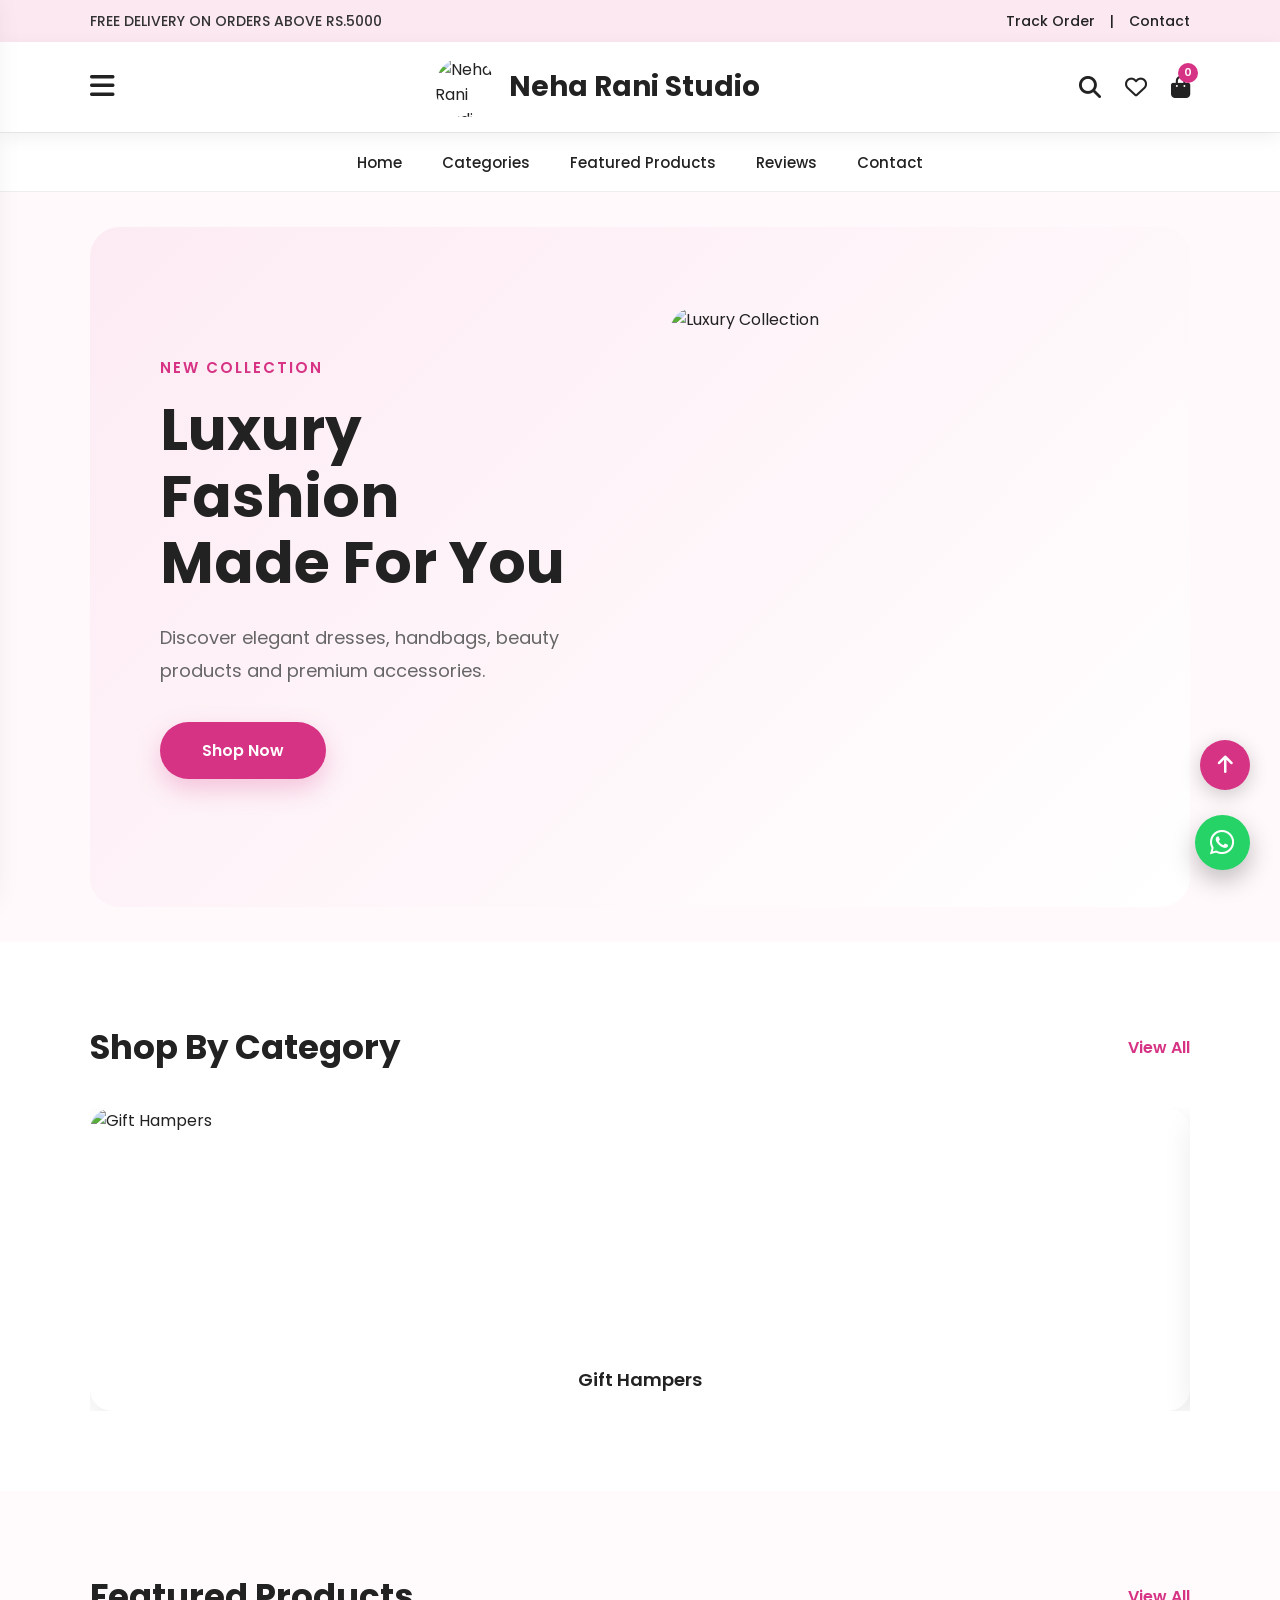
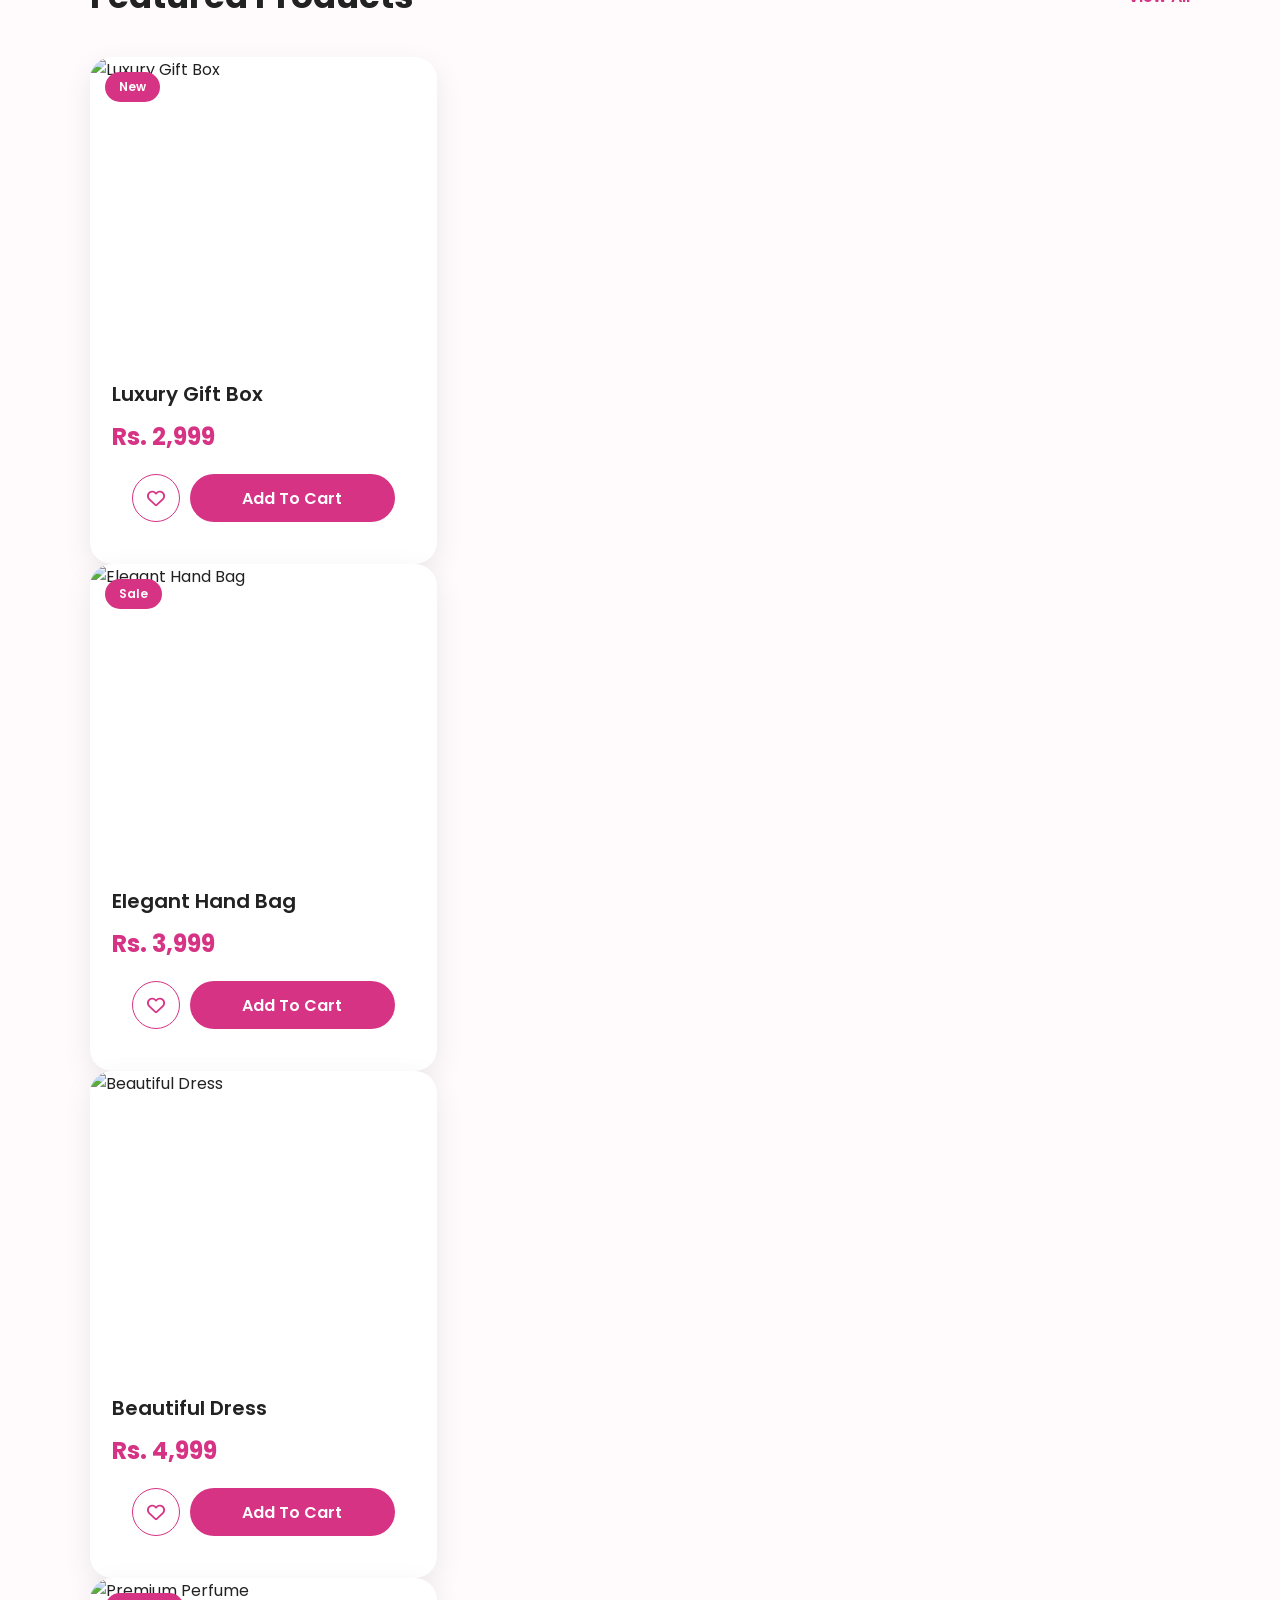
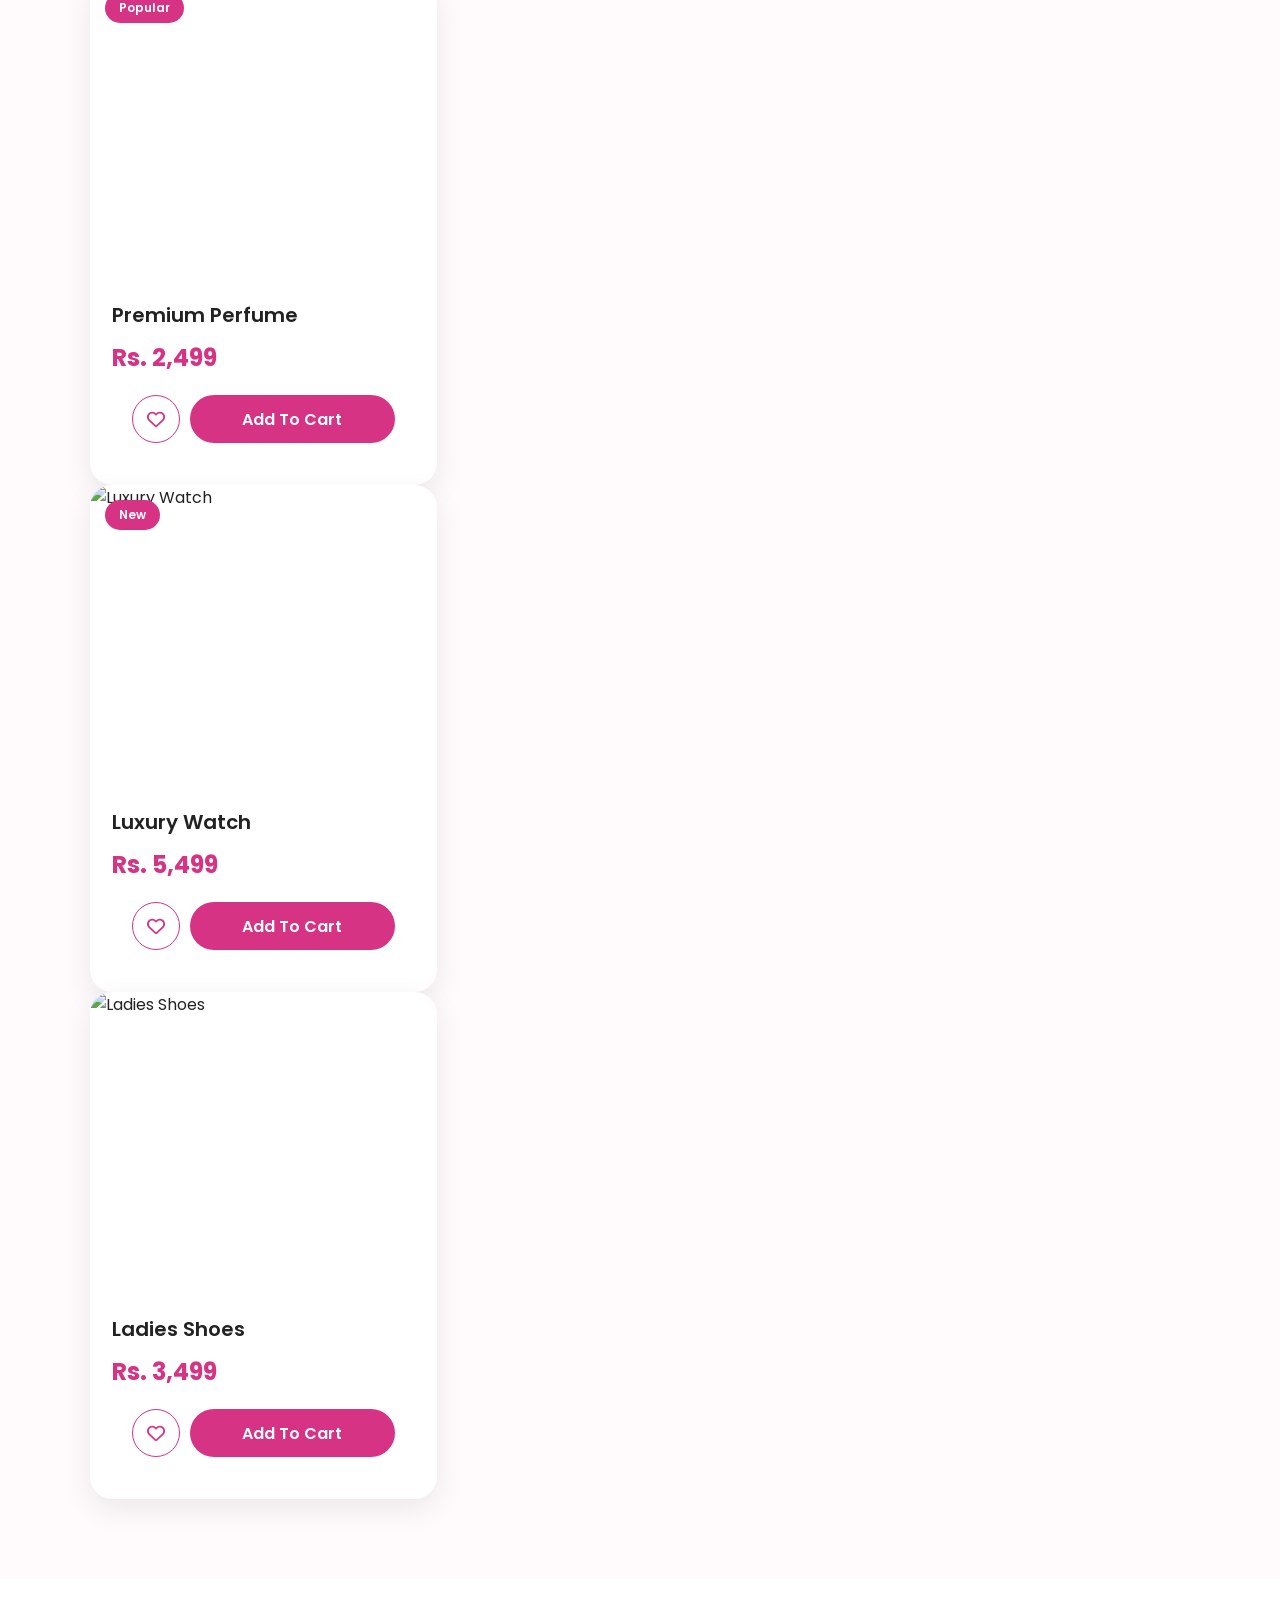
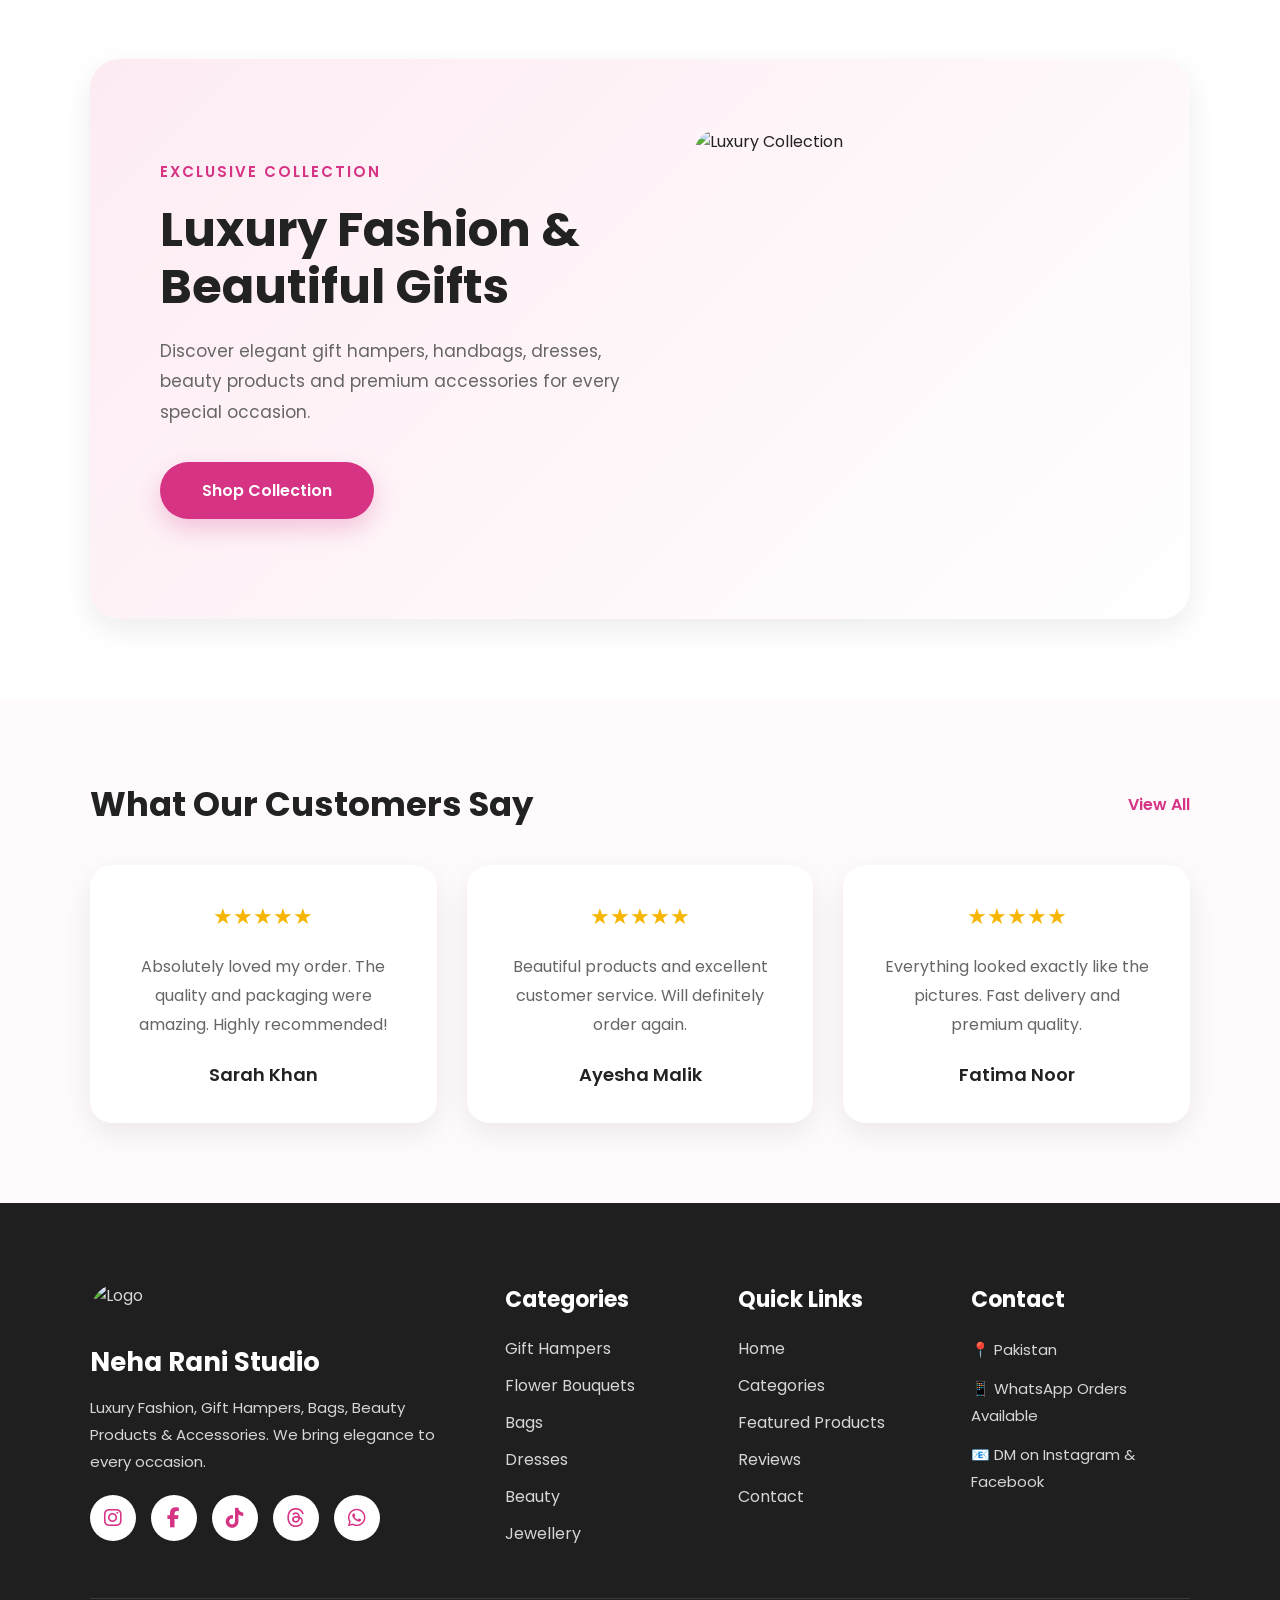
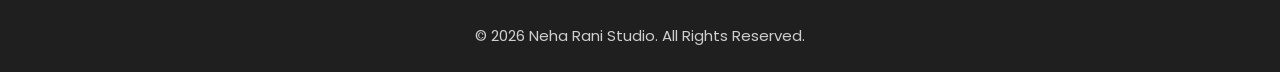
==== commit ab3894ac: "Update index.html" ====
--- a/index.html
+++ b/index.html
@@ -532,8 +532,9 @@
 <!-- PRODUCT 1 -->
 
 <div class="product-item" data-category="gift">
-
+  
 <div class="product-card"
+onclick="openProduct('gift-box')"
 data-images="images/products/product1-1.jpg,images/products/product1-2.jpg,images/products/product1-3.jpg,images/products/product1-4.jpg">
   
 <div class="product-image">
@@ -542,7 +543,7 @@
 
 <img src="images/products/product1.jpg" alt="Luxury Gift Box">
 
-</div>
+</a>
 
 
 <div class="product-info">
@@ -1262,10 +1263,11 @@
 
 <p>🚚 Free Delivery Above Rs.5000</p>
 
-<p>💳 Cash on Delivery Available</p>
-
-</div>
-
+<p>🇵🇰 Delivery Available Across Pakistan</p>
+
+<p>✨ Premium Quality Products</p>
+
+</div>
 
 <button class="popup-cart">
 Add To Cart 🛒
@@ -1283,6 +1285,13 @@
 </div>
 
 </div>
+  <script>
+
+function openProduct(id){
+window.location.href = "product.html?id=" + id;
+}
+
+</script>
 <script src="script.js"></script>
 
 </body>
